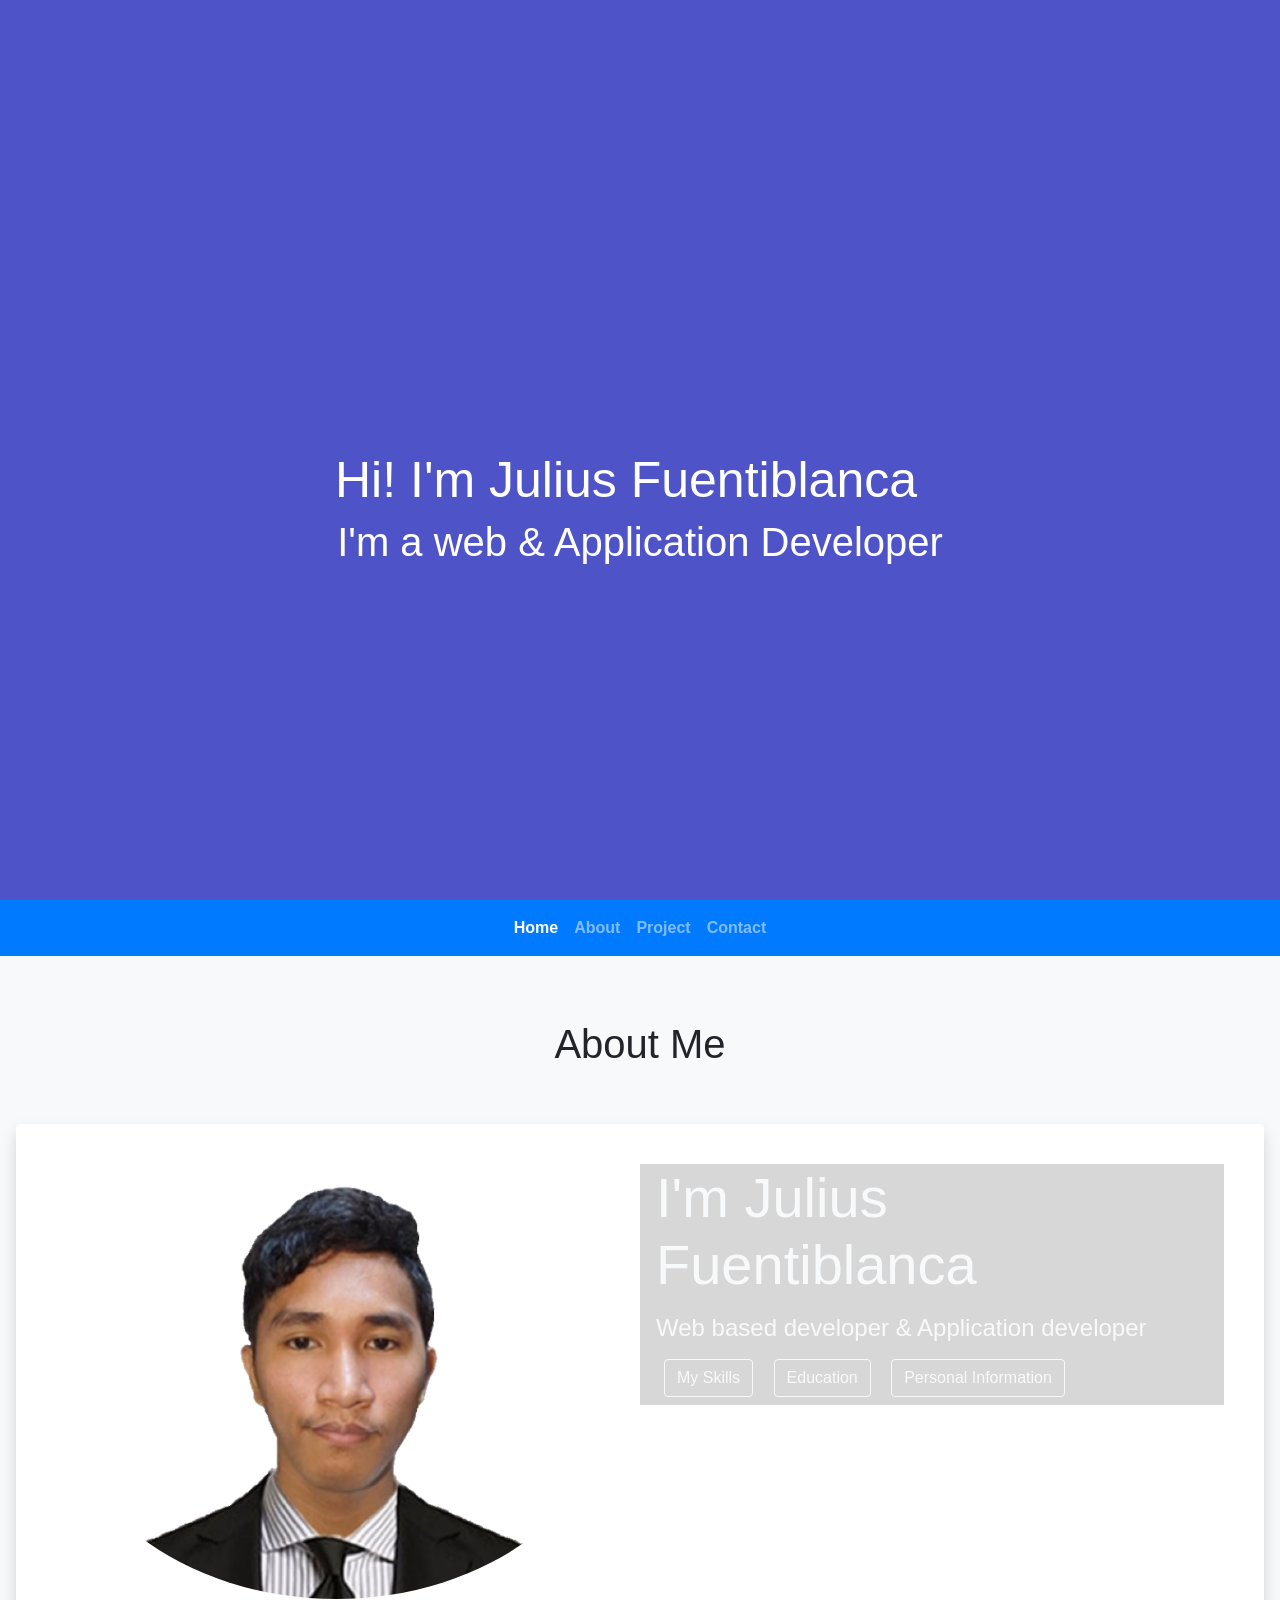
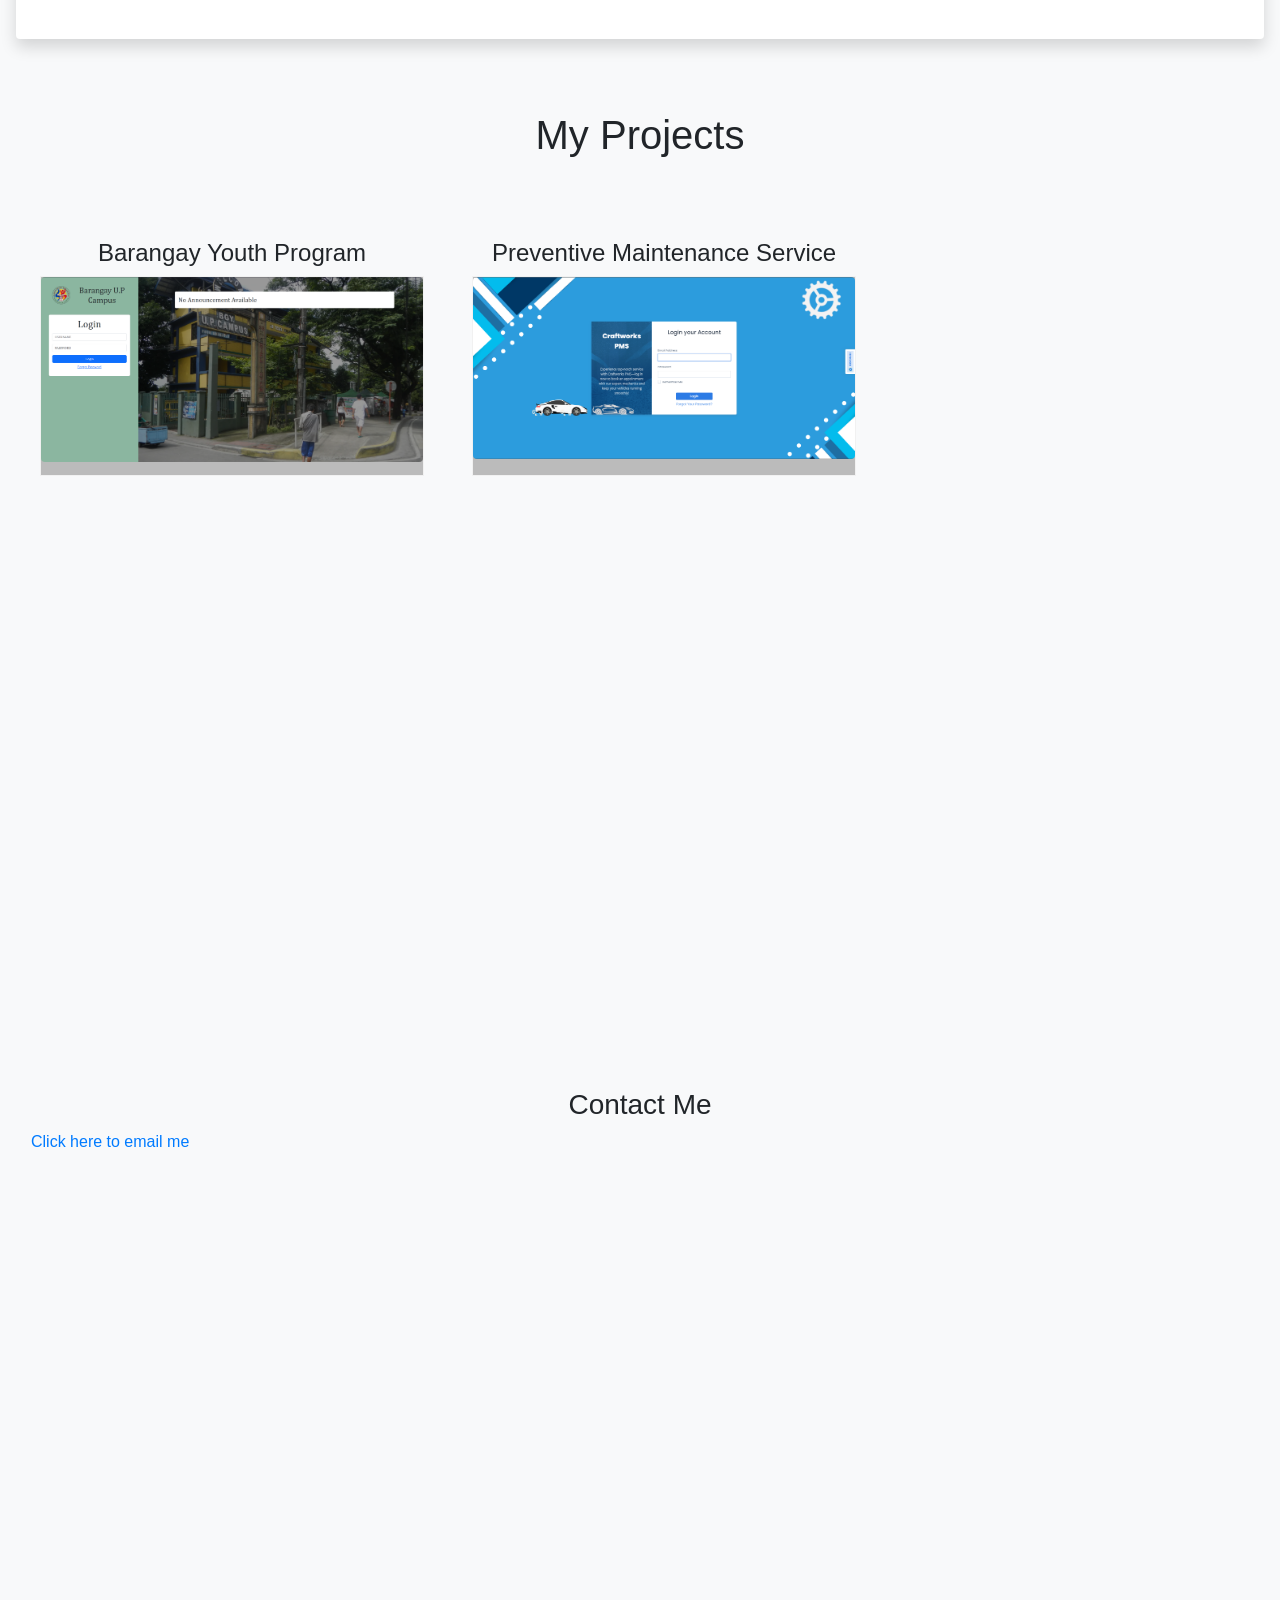
==== sampledesign.html @ 6a6af95f "Feat: Fix flip card" ====
<!DOCTYPE html>
<html lang="en">
  <head>
    <meta charset="UTF-8" />
    <meta http-equiv="X-UA-Compatible" content="IE=edge" />
    <meta name="viewport" content="width=device-width, initial-scale=1.0" />
    <title>Document</title>
    <link rel="stylesheet" href="assets/style1.css" />
    <link
      href="https://fonts.googleapis.com/css2?family=Anek+Tamil:wght@100..800&display=swap"
      rel="stylesheet"
    />
    <link rel="stylesheet" href="bootstrap/css/bootstrap.css" />
  </head>
  <body data-spy="scroll" data-target="#navbarScroll">
    <div class="context">
      <div class="container">
        <h1>Hi! I'm Julius Fuentiblanca</h1>
        <h3>I'm a web & Application Developer</h3>
      </div>
    </div>

    <div class="area" id="home">
      <ul class="circles">
        <li></li>
        <li></li>
        <li></li>
        <li></li>
        <li></li>
        <li></li>
        <li></li>
        <li></li>
        <li></li>
        <li></li>
      </ul>
    </div>
    <div class="container-fluid px-0">
      <nav
        class="navbar navbar-expand-lg navbar-dark sticky-top bg-primary bg-opacity-75 bg-gradient"
        id="navbarScroll"
      >
        <div class="container-fluid">
          <button
            class="navbar-toggler"
            type="button"
            data-toggle="collapse"
            data-target="#navbarScrollContent"
            aria-controls="navbarScrollContent"
            aria-expanded="false"
            aria-label="Toggle navigation"
          >
            <span class="navbar-toggler-icon"></span>
          </button>
          <div class="collapse navbar-collapse" id="navbarScrollContent">
            <ul class="navbar-nav my-2 mx-auto my-lg-0 navbar-nav-scroll">
              <li class="nav-item">
                <a class="nav-link font-weight-bolder" href="#home">Home</a>
              </li>
              <li class="nav-item">
                <a class="nav-link font-weight-bolder" href="#details">About</a>
              </li>
              <li class="nav-item">
                <a class="nav-link font-weight-bolder" href="#projects"
                  >Project</a
                >
              </li>
              <li class="nav-item">
                <a href="#contactme" class="nav-link font-weight-bolder"
                  >Contact</a
                >
              </li>
            </ul>
          </div>
        </div>
      </nav>

      <div
        id="details"
        class="container-fluid py-3 px-3 bg-light"
        style="height: auto"
      >
        <h1 class="text-center py-5">About Me</h1>

        <div
          class="row no-gutters bg-light position-relative my-2 shadow p-3 bg-white rounded bgInformation"
        >
          <div class="col-md-6 mb-md-0 p-md-4">
            <img
              src="assets/img/me.png"
              class="img-fluid rounded-circle"
              alt="Responsive image"
            />
          </div>
          <div class="col-md-6 position-static p-4 pl-md-0">
            <div class="text-light" id="textContainer">
              <div class="px-3">
                <p class="display-4">I'm <b>Julius Fuentiblanca</b></p>
                <p class="h4 fs-2">
                  Web based developer & Application developer
                </p>
                <p>
                  <a
                    class="btn cmdbtn btn-outline-light my-2 mx-2"
                    data-toggle="collapse"
                    href="#SkillCollapse"
                    role="button"
                    aria-expanded="false"
                    aria-controls="SkillCollapse"
                    >My Skills</a
                  >
                  <a
                    class="btn cmdbtn btn-outline-light mx-2 my-2"
                    data-toggle="collapse"
                    href="#EducationCollapse"
                    role="button"
                    aria-expanded="false"
                    aria-controls="SkillCollapse"
                    >Education</a
                  >
                  <a
                    class="btn cmdbtn btn-outline-light mx-2 my-2"
                    data-toggle="collapse"
                    href="#PersonalInformation"
                    role="button"
                    aria-expanded="false"
                    aria-controls="SkillCollapse"
                    >Personal Information</a
                  >
                </p>
              </div>
            </div>

            <div class="collapse multi-collapse" id="SkillCollapse">
              <div class="card card-body bg-light px-3">
                <div class="row g-0">
                  <div class="col-lg-12 col-md-12 col-sm-12 w-100">
                    <div class="row g-0">
                      <div class="col-lg-4 col-md-4 col-sm-12">
                        <h5>Programming Language</h5>
                        <div class="row">
                          <div class="col-sm-12 g-1">
                            <div
                              class="d-flex flex-sm-column flex-md-column flex-lg-row"
                            >
                              <ul class="px-4">
                                <li>PHP</li>
                                <li>HTML</li>
                                <li>CSS</li>
                              </ul>
                              <ul class="px-3">
                                <li>JavaScript</li>
                                <li>Visual Basic</li>
                                <li>Java</li>
                              </ul>
                            </div>
                          </div>
                        </div>
                      </div>
                      <div class="col-lg-4 col-md-4 col-sm-12">
                        <h5>Database</h5>
                        <ul class="px-4">
                          <li>MYSQL</li>
                          <li>MSSQL</li>
                        </ul>
                      </div>
                      <div class="col-lg-4 col-md-4 col-sm-12">
                        <h5>Framework</h5>
                        <div
                          class="d-flex flex-sm-column flex-md-column flex-lg-row"
                        >
                          <ul class="px-4">
                            <li>Laravel</li>
                            <li>Bootstrap</li>
                            <li>React Js</li>
                          </ul>
                          <ul class="px-3">
                            <li>Tailwind</li>
                            <li>Inertia Js</li>
                            <li>Livewire</li>
                          </ul>
                        </div>
                      </div>
                    </div>
                  </div>
                </div>
              </div>
            </div>

            <div class="collapse multi-collapse" id="EducationCollapse">
              <div class="card card-body bg-light px-3">
                <div class="row">
                  <div class="col-lg-12 col-md-12 w-100">
                    <h5>Education Background</h5>
                    <h6>Tertiary</h6>
                    <p>
                      Eulogio "Amang" Rodriguez Institute of Science and
                      Technology <br />
                      <!-- <small>2020 - 2024</small> -->
                    </p>
                    <h6>Senior High School</h6>
                    <p>
                      ABE International Business College<br />
                      <!-- <small>2018 - 2020</small> -->
                    </p>
                    <h6>Junior High School</h6>
                    <p>
                      Tondo High School<br />
                      <!-- <small>2013 - 2017</small> -->
                    </p>

                    <h6>Primary</h6>
                    <p>
                      Manuel L. Quezon Elementary School<br />
                      <!-- <small>2007 - 2013</small> -->
                    </p>
                  </div>
                </div>
              </div>
            </div>

            <div class="collapse multi-collapse" id="PersonalInformation">
              <div class="card card-body bg-light px-3">
                <div class="row">
                  <div class="col-lg-12 col-md-12 w-100">
                    <h5>Personal Information</h5>
                    <h6>Name: Julius D. Fuentiblanca</h6>
                    <h6>Contact: 09695664450</h6>
                    <h6>Email: fuentiblanca.j.bsinfotech@gmail.com</h6>
                  </div>
                </div>
              </div>
            </div>
          </div>
        </div>

        <div
          id="projects"
          class="container-fluid bg-light py-3"
          style="height: 105vh"
        >
          <div class="mx-auto text-center">
            <h1 class="py-5">My Projects</h1>
          </div>
          <div class="row g-0">
            <div class="col-lg-12 col-md-12 sm-12 w-100">
              <div class="row g-0">
                <div class="col-lg-4 col-md-4 col-sm-12 p-3 m-2">
                  <h4 class="text-center">Barangay Youth Program</h4>
                  <div class="flip-card">
                    <div class="flip-card-inner">
                      <!-- Front Side -->

                      <div class="flip-card-front">
                        <img
                          src="assets/Project/BarangayProgram.png"
                          alt=""
                          class="rounded img-fluid"
                        />
                      </div>
                      <!-- Back Side -->
                      <div class="flip-card-back">
                        <h4 class="text-center">Explanation</h4>
                        <p>
                          This is a detailed explanation of the Barangay Youth
                          Program.
                        </p>
                      </div>
                    </div>
                  </div>
                </div>
                <div class="col-lg-4 col-md-4 p-3 col-sm-12 m-2">
                  <h4 class="text-center">Preventive Maintenance Service</h4>
                  <div class="flip-card">
                    <div class="flip-card-inner">
                      <!-- Front Side -->
                      <div class="flip-card-front">
                        <img
                          src="assets/Project/PMS.png"
                          alt=""
                          class="rounded img-fluid"
                        />
                      </div>
                      <!-- Back Side -->
                      <div class="flip-card-back py-auto">
                        <div class="bg-primary bg-gradient text-white">
                          <h4 class="text-center">PMS</h4>
                          <p class="h-25 overflow-auto">
                            Lorem ipsum dolor sit amet consectetur adipisicing
                            elit. Possimus quam incidunt sunt odit facere soluta
                            a eligendi laudantium dolorum, nam at, voluptas
                            veritatis culpa! Illo dolor distinctio sapiente
                            assumenda voluptates? Lorem ipsum dolor sit amet
                            consectetur, adipisicing elit. Doloribus modi quae,
                            nihil commodi architecto accusamus, officiis,
                            nesciunt eos rerum dolorum voluptate dolore ad enim
                            esse placeat. Eum neque eius facere. Lorem ipsum
                            dolor sit amet consectetur adipisicing elit.
                            Consequatur non harum incidunt? Accusamus pariatur
                            earum quod aliquam quis non? Animi quis officiis
                            culpa velit commodi est hic ratione repellendus
                            facilis. Lorem ipsum dolor sit amet consectetur
                            adipisicing elit. Aut, placeat quia distinctio
                            voluptatibus voluptates iste ipsum? Nesciunt dolorem
                            veniam, eaque obcaecati repudiandae sunt? Ipsa
                            ducimus reprehenderit numquam maxime harum
                            obcaecati. Lorem ipsum dolor sit amet consectetur
                            adipisicing elit. Id dolorem tenetur obcaecati
                            molestiae illum ea iure nemo nostrum rem saepe unde,
                            inventore veritatis repellat sed optio, architecto
                            vitae accusamus minima?
                          </p>
                        </div>
                      </div>
                    </div>
                  </div>
                </div>
                <div class="col-lg-4 col-md-4 w-100">
                  <!-- <img src="assets/Project/BarangayProgram.png" alt="" class="rounded"> -->
                </div>
              </div>
            </div>
          </div>
        </div>
        <div
          id="contactme"
          class="container-fluid bg-light py-5"
          style="height: 105vh"
        >
          <div class="mx-auto text-center">
            <h3 class="pt-5">Contact Me</h3>
          </div>
          <div class="row g-0">
            <div class="col-lg-12 col-md-12 col-sm-12">
              <a
                href="mailto:fuentiblanca.j.bsinfotech@gmail.com"
                target="_blank"
                rel="Send Email"
                >Click here to email me</a
              >
            </div>
          </div>
        </div>
      </div>
    </div>

    <!-- Bootstrap JS, jQuery, and Popper.js -->
    <script src="bootstrap/js/jquery.js"></script>
    <script src="bootstrap/js/popper.js"></script>
    <script src="bootstrap/js/bootstrap.js"></script>

    <script>
      $(document).ready(function () {
        $('.btn[data-toggle="collapse"]').click(function () {
          var target = $(this).attr("href");
          $(".collapse").not(target).collapse("hide"); // isara ang lahat ng ibang collapsible
        });
      });

      var textContainer = document.getElementById("textContainer");

      $(document).scroll(function () {
        var scroll_pos = $(this).scrollTop();

        // Adding or removing 'text-blue' class based on scroll position
        if (scroll_pos < 730) {
          // console.log('umay');
          // console.log(window.scrollY);
          $(".cmdbtn").removeClass("btn-dark");
          $(".cmdbtn").addClass("btn-outline-light");

          textContainer.classList.remove("textdark");
          textContainer.classList.add("text-light");
          textContainer.classList.add("bgInfod");
          textContainer.classList.remove("bgInfol");
        } else {
          // console.log('awit');
          // console.log(window.scrollY);
          $(".cmdbtn").removeClass("btn-outline-light");
          $(".cmdbtn").addClass("btn-dark");
          textContainer.classList.remove("text-light");
          textContainer.classList.add("textdark");
          textContainer.classList.remove("bgInfol");
          textContainer.classList.add("bgInfol");
        }
      });

      // Log scroll position to console

      //     window.addEventListener('scroll', function() {

      //     if (window.scrollY > 100) { // Change 100 to the desired scroll position

      //     } else {
      //         textContainer.classList.remove('text-dark');
      //     }
      // });
    </script>
  </body>
</html>
---- assets/style1.css ----
@import url("https://fonts.googleapis.com/css?family=Exo:400,700");

* {
  margin: 0px;
  padding: 0px;
  scroll-behavior: smooth;
}

body {
  font-family: "Exo", sans-serif;
}

.context {
  width: 100%;
  position: absolute;
  top: 50vh;
}
.context .container {
  width: 50%;
  height: auto;
}
.context h1 {
  color: #fff;
  font-size: 50px;
}
.context h3 {
  text-justify: center;
  text-align: center;
  color: #fff;
  font-size: 40px;
}

.area {
  background: #4e54c8;
  background: -webkit-linear-gradient(to left, #8f94fb, #4e54c8);
  width: 100%;
  height: 100vh;
}

.circles {
  position: absolute;
  top: 0;
  left: 0;
  width: 100%;
  height: 100%;
  overflow: hidden;
}

.circles li {
  position: absolute;
  display: block;
  list-style: none;
  width: 20px;
  height: 20px;
  background: rgba(255, 255, 255, 0.2);
  animation: animate 25s linear infinite;
  bottom: -150px;
}

.circles li:nth-child(1) {
  left: 25%;
  width: 80px;
  height: 80px;
  animation-delay: 0s;
}

.circles li:nth-child(2) {
  left: 10%;
  width: 20px;
  height: 20px;
  animation-delay: 2s;
  animation-duration: 12s;
}

.circles li:nth-child(3) {
  left: 70%;
  width: 20px;
  height: 20px;
  animation-delay: 4s;
}

.circles li:nth-child(4) {
  left: 40%;
  width: 60px;
  height: 60px;
  animation-delay: 0s;
  animation-duration: 18s;
}

.circles li:nth-child(5) {
  left: 65%;
  width: 20px;
  height: 20px;
  animation-delay: 0s;
}

.circles li:nth-child(6) {
  left: 75%;
  width: 110px;
  height: 110px;
  animation-delay: 3s;
}

.circles li:nth-child(7) {
  left: 35%;
  width: 150px;
  height: 150px;
  animation-delay: 7s;
}

.circles li:nth-child(8) {
  left: 50%;
  width: 25px;
  height: 25px;
  animation-delay: 15s;
  animation-duration: 45s;
}

.circles li:nth-child(9) {
  left: 20%;
  width: 15px;
  height: 15px;
  animation-delay: 2s;
  animation-duration: 35s;
}

.circles li:nth-child(10) {
  left: 85%;
  width: 150px;
  height: 150px;
  animation-delay: 0s;
  animation-duration: 11s;
}

@keyframes animate {
  0% {
    transform: translateY(0) rotate(0deg);
    opacity: 1;
    border-radius: 0;
  }

  100% {
    transform: translateY(-1000px) rotate(720deg);
    opacity: 0;
    border-radius: 50%;
  }
}

.bgInformation {
  background-image: url("https://t3.ftcdn.net/jpg/05/79/48/50/360_F_579485026_Fb2LO9GgmNKkOi18LjoBVAk1wUtZG2DE.jpg");
  background-position: center;
  background-attachment: fixed;
  background-size: cover;
}

.text-light {
  color: white;
  transition: color 0.3s ease;
}
.textdark {
  color: rgb(0, 0, 0);
  font-weight: bold;
}
.bgInfod {
  background-color: rgba(0, 0, 0, 0.158);
}
.bgInfol {
  background-color: rgba(255, 255, 255, 0.199);
}

.flip-card {
  background-color: transparent;
  width: auto;
  height: 200px;
  border: 1px solid #f1f1f1;
  perspective: 1000px; /* Remove this if you don't want the 3D effect */
}

/* This container is needed to position the front and back side */
.flip-card-inner {
  position: relative;
  width: 100%;
  height: 100%;
  text-align: center;
  transition: transform 0.8s;
  transform-style: preserve-3d;
}

/* Do an horizontal flip when you move the mouse over the flip box container */
.flip-card:hover .flip-card-inner {
  transform: rotateY(180deg);
}

/* Position the front and back side */
.flip-card-front,
.flip-card-back {
  position: absolute;
  width: 100%;
  height: 100%;
  -webkit-backface-visibility: hidden; /* Safari */
  backface-visibility: hidden;
}

/* Style the front side (fallback if image is missing) */
.flip-card-front {
  background-color: #bbb;
  color: black;
}

/* Style the back side */
.flip-card-back {
  background-color: dodgerblue;
  color: white;
  overflow-y: auto;
  transform: rotateY(180deg);
}
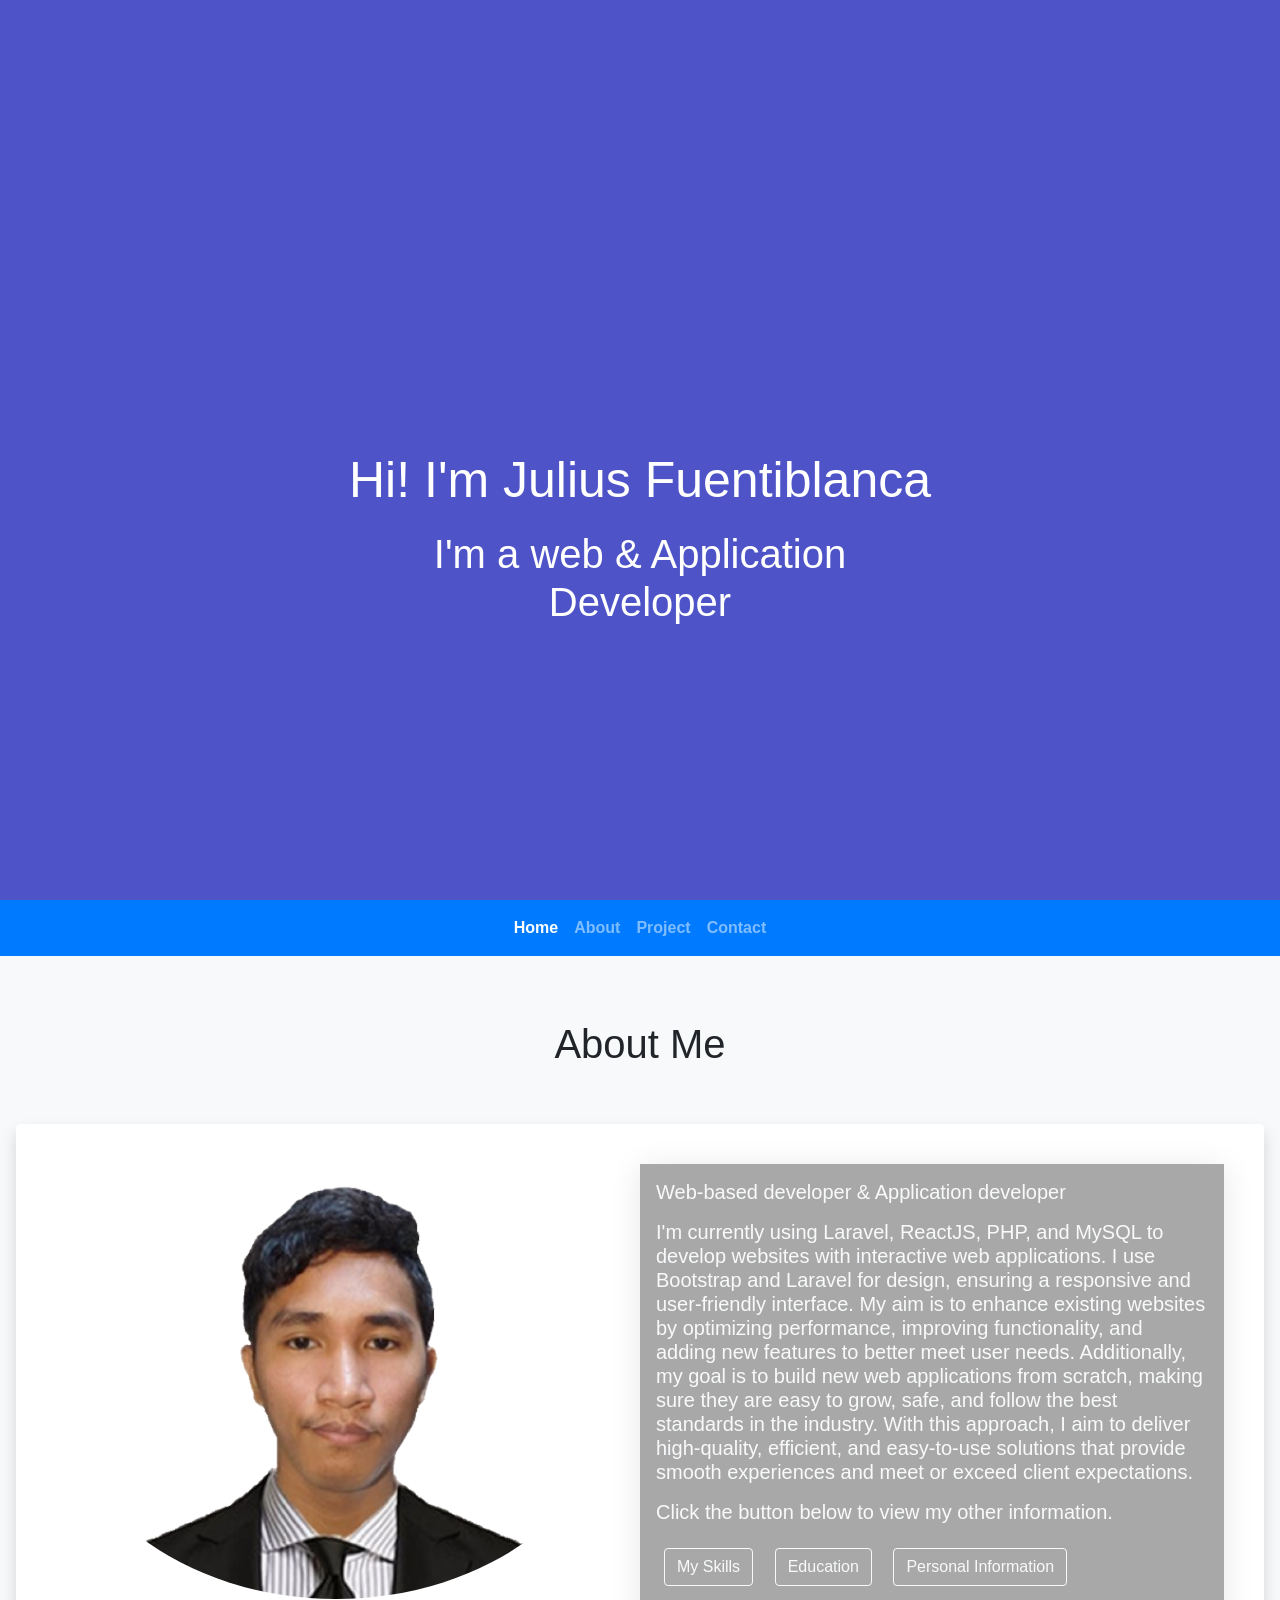
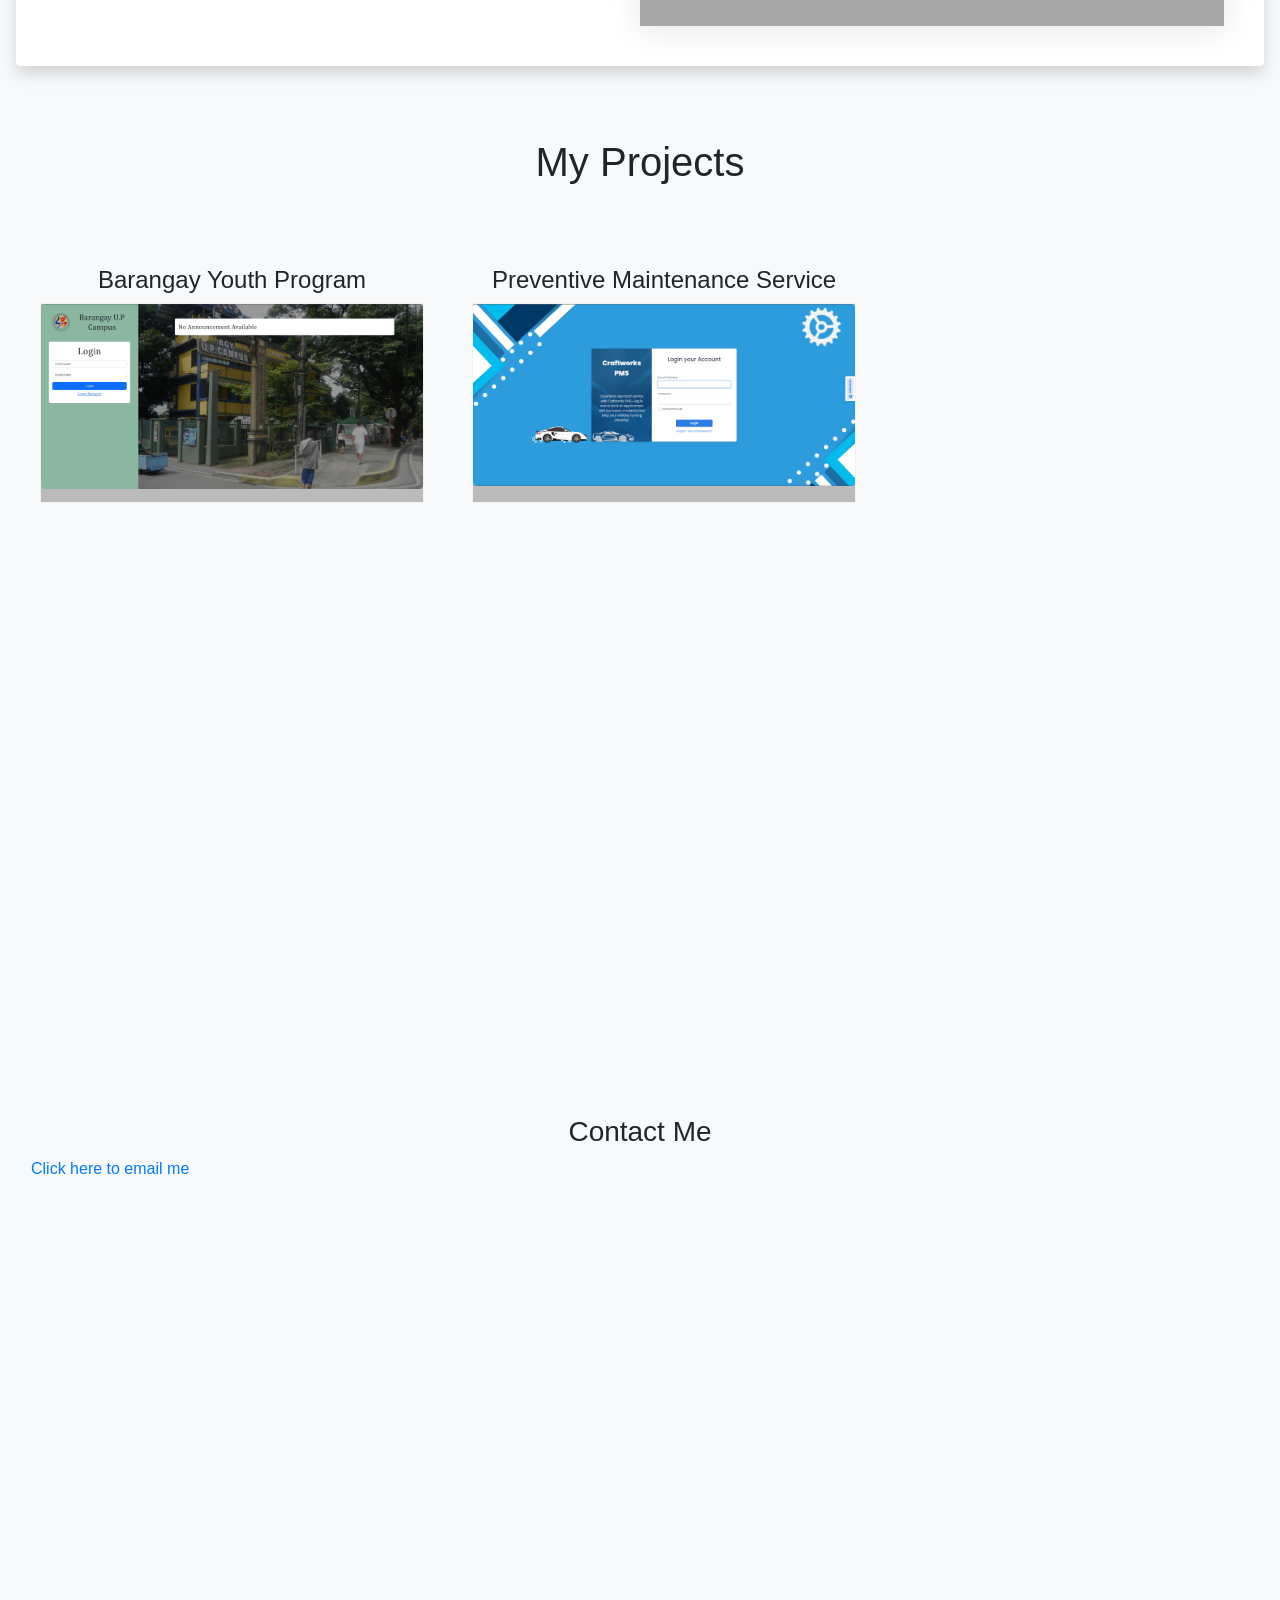
==== commit ccbc4c7b: "new Style" ====
--- a/sampledesign.html
+++ b/sampledesign.html
@@ -13,15 +13,21 @@
     <link rel="stylesheet" href="bootstrap/css/bootstrap.css" />
   </head>
   <body data-spy="scroll" data-target="#navbarScroll">
-    <div class="context">
-      <div class="container">
-        <h1>Hi! I'm Julius Fuentiblanca</h1>
-        <h3>I'm a web & Application Developer</h3>
+   
+
+    <div class="area" id="home"> 
+      <div class="context">
+      <div class="container" >
+         <!-- <div class="d-flex align-items-stretch"> -->
+          <h1 class="">Hi! I'm Julius Fuentiblanca</h1>
+          <h3>I'm a web & Application Developer</h3>
+         <!-- </div> -->
+       
       </div>
     </div>
-
-    <div class="area" id="home">
       <ul class="circles">
+        <li></li>
+        <li></li>
         <li></li>
         <li></li>
         <li></li>
@@ -93,12 +99,16 @@
           </div>
           <div class="col-md-6 position-static p-4 pl-md-0">
             <div class="text-light" id="textContainer">
-              <div class="px-3">
-                <p class="display-4">I'm <b>Julius Fuentiblanca</b></p>
-                <p class="h4 fs-2">
-                  Web based developer & Application developer
-                </p>
-                <p>
+              <div class="p-3">
+                  <!-- <p class="d-4">I'm <b>Julius Fuentiblanca</b></p> -->
+                  <h4 class="h5">
+                    Web-based developer & Application developer
+                  </p>
+                  <p class="fs-1">
+                    I'm currently using Laravel, ReactJS, PHP, and MySQL to develop websites with interactive web applications. I use Bootstrap and Laravel for design, ensuring a responsive and user-friendly interface. My aim is to enhance existing websites by optimizing performance, improving functionality, and adding new features to better meet user needs. Additionally, my goal is to build new web applications from scratch, making sure they are easy to grow, safe, and follow the best standards in the industry. With this approach, I aim to deliver high-quality, efficient, and easy-to-use solutions that provide smooth experiences and meet or exceed client expectations.
+                  </p>
+                  <p>Click the button below to view my other information.</p>
+                
                   <a
                     class="btn cmdbtn btn-outline-light my-2 mx-2"
                     data-toggle="collapse"
@@ -195,24 +205,24 @@
                     <p>
                       Eulogio "Amang" Rodriguez Institute of Science and
                       Technology <br />
-                      <!-- <small>2020 - 2024</small> -->
+                      <small>2020 - 2024</small>
                     </p>
                     <h6>Senior High School</h6>
                     <p>
                       ABE International Business College<br />
-                      <!-- <small>2018 - 2020</small> -->
+                      <small>2018 - 2020</small>
                     </p>
-                    <h6>Junior High School</h6>
+                    <!-- <h6>Junior High School</h6>
                     <p>
                       Tondo High School<br />
-                      <!-- <small>2013 - 2017</small> -->
-                    </p>
-
-                    <h6>Primary</h6>
+                      <small>2013 - 2017</small>
+                    </p> -->
+
+                    <!-- <h6>Primary</h6>
                     <p>
                       Manuel L. Quezon Elementary School<br />
-                      <!-- <small>2007 - 2013</small> -->
-                    </p>
+                      <small>2007 - 2013</small>
+                    </p> -->
                   </div>
                 </div>
               </div>
@@ -259,10 +269,12 @@
                       </div>
                       <!-- Back Side -->
                       <div class="flip-card-back">
-                        <h4 class="text-center">Explanation</h4>
-                        <p>
+                        <h4 class="text-center">Barangay Youth Program</h4>
+                        <p class="p-2">
                           This is a detailed explanation of the Barangay Youth
                           Program.
+
+                          This system manages the barangay youth program data and allows users to create accounts, enroll in programs, receive health suggestions, and access waivers. Users can join their desired programs even if their health condition is not ideally suited.
                         </p>
                       </div>
                     </div>
@@ -282,34 +294,12 @@
                       </div>
                       <!-- Back Side -->
                       <div class="flip-card-back py-auto">
-                        <div class="bg-primary bg-gradient text-white">
+                        <!-- <div class="bg-primary bg-gradient text-white"> -->
                           <h4 class="text-center">PMS</h4>
                           <p class="h-25 overflow-auto">
-                            Lorem ipsum dolor sit amet consectetur adipisicing
-                            elit. Possimus quam incidunt sunt odit facere soluta
-                            a eligendi laudantium dolorum, nam at, voluptas
-                            veritatis culpa! Illo dolor distinctio sapiente
-                            assumenda voluptates? Lorem ipsum dolor sit amet
-                            consectetur, adipisicing elit. Doloribus modi quae,
-                            nihil commodi architecto accusamus, officiis,
-                            nesciunt eos rerum dolorum voluptate dolore ad enim
-                            esse placeat. Eum neque eius facere. Lorem ipsum
-                            dolor sit amet consectetur adipisicing elit.
-                            Consequatur non harum incidunt? Accusamus pariatur
-                            earum quod aliquam quis non? Animi quis officiis
-                            culpa velit commodi est hic ratione repellendus
-                            facilis. Lorem ipsum dolor sit amet consectetur
-                            adipisicing elit. Aut, placeat quia distinctio
-                            voluptatibus voluptates iste ipsum? Nesciunt dolorem
-                            veniam, eaque obcaecati repudiandae sunt? Ipsa
-                            ducimus reprehenderit numquam maxime harum
-                            obcaecati. Lorem ipsum dolor sit amet consectetur
-                            adipisicing elit. Id dolorem tenetur obcaecati
-                            molestiae illum ea iure nemo nostrum rem saepe unde,
-                            inventore veritatis repellat sed optio, architecto
-                            vitae accusamus minima?
+                            This system manages vehicle maintenance appointments.
                           </p>
-                        </div>
+                        <!-- </div> -->
                       </div>
                     </div>
                   </div>
--- a/assets/style1.css
+++ b/assets/style1.css
@@ -14,21 +14,58 @@
   width: 100%;
   position: absolute;
   top: 50vh;
-}
+  bottom: 50vh;
+  display: flex;
+  justify-content: center;
+  align-items: center;
+  text-align: center; /* Align text center in parent */
+}
+
 .context .container {
   width: 50%;
-  height: auto;
-}
+  height: 100%;
+  padding: 0 20px; /* Optional, to add some padding */
+}
+
 .context h1 {
   color: #fff;
   font-size: 50px;
-}
+  margin-bottom: 20px; /* Optional for spacing */
+}
+
 .context h3 {
-  text-justify: center;
-  text-align: center;
   color: #fff;
   font-size: 40px;
 }
+
+@media screen and (max-width: 768px) {
+  .context .container {
+    width: 80%; /* Reduce width on smaller screens */
+  }
+
+  .context h1 {
+    font-size: 35px; /* Adjust font size for small screens */
+  }
+
+  .context h3 {
+    font-size: 30px; /* Adjust font size for small screens */
+  }
+}
+
+@media screen and (max-width: 480px) {
+  .context .container {
+    width: 90%; /* Further reduce width on very small screens */
+  }
+
+  .context h1 {
+    font-size: 25px; /* Adjust font size for very small screens */
+  }
+
+  .context h3 {
+    font-size: 22px; /* Adjust font size for very small screens */
+  }
+}
+
 
 .area {
   background: #4e54c8;
@@ -132,6 +169,22 @@
   animation-duration: 11s;
 }
 
+.circles li:nth-child(11) {
+  left: 90%;
+  width: 160px;
+  height: 150px;
+  animation-delay: 8s;
+  animation-duration: 10s;
+}
+
+.circles li:nth-child(12) {
+  right: 88%;
+  width: 160px;
+  height: 150px;
+  animation-delay: 8s;
+  animation-duration: 13s;
+}
+
 @keyframes animate {
   0% {
     transform: translateY(0) rotate(0deg);
@@ -162,10 +215,16 @@
   font-weight: bold;
 }
 .bgInfod {
-  background-color: rgba(0, 0, 0, 0.158);
+  background-color: rgba(0, 0, 0, 0.34);
+  box-shadow: 0 4px 30px rgba(0, 0, 0, 0.1);
+  backdrop-filter: blur(12px);
+  -webkit-backdrop-filter: blur(12px);
 }
 .bgInfol {
-  background-color: rgba(255, 255, 255, 0.199);
+  background-color: rgba(255, 255, 255, 0.34);
+  box-shadow: 0 4px 30px rgba(0, 0, 0, 0.1);
+  backdrop-filter: blur(12px);
+  -webkit-backdrop-filter: blur(12px);
 }
 
 .flip-card {
@@ -209,7 +268,7 @@
 
 /* Style the back side */
 .flip-card-back {
-  background-color: dodgerblue;
+  background-color: rgb(131, 186, 241);
   color: white;
   overflow-y: auto;
   transform: rotateY(180deg);
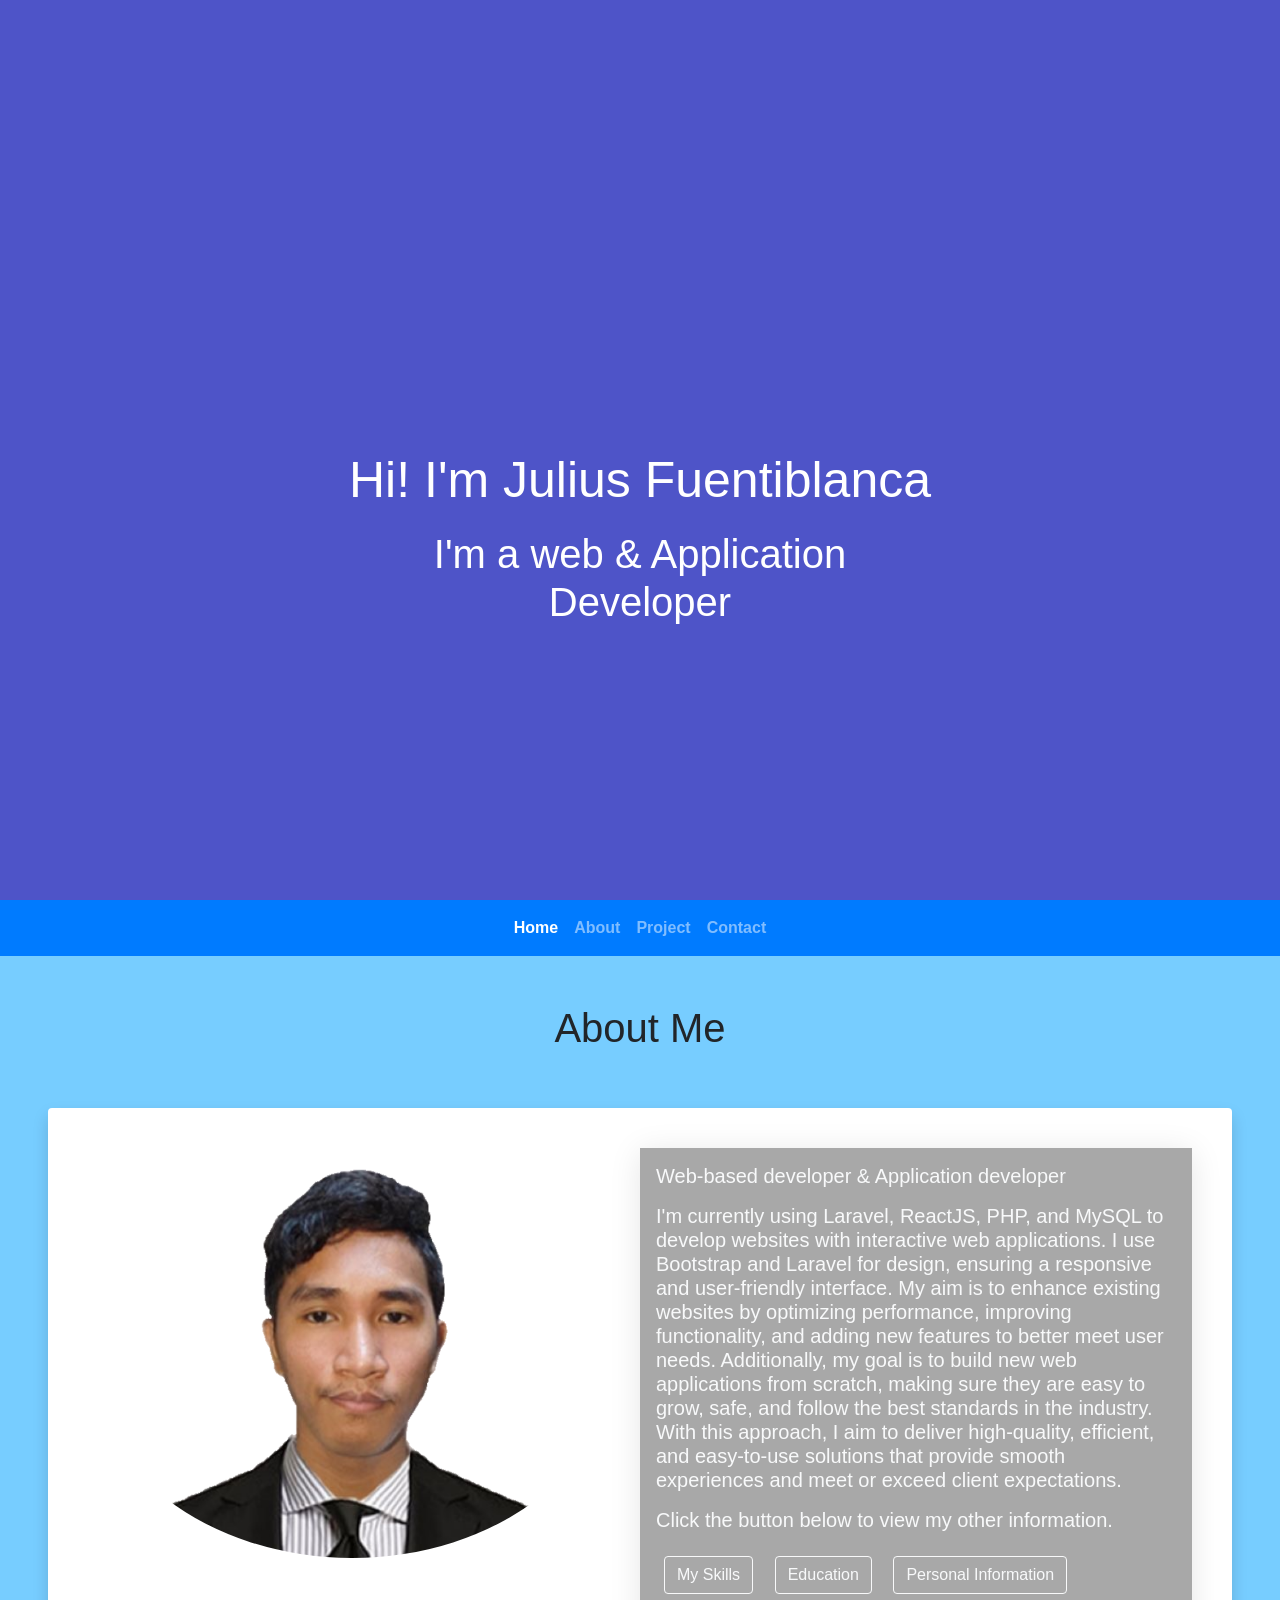
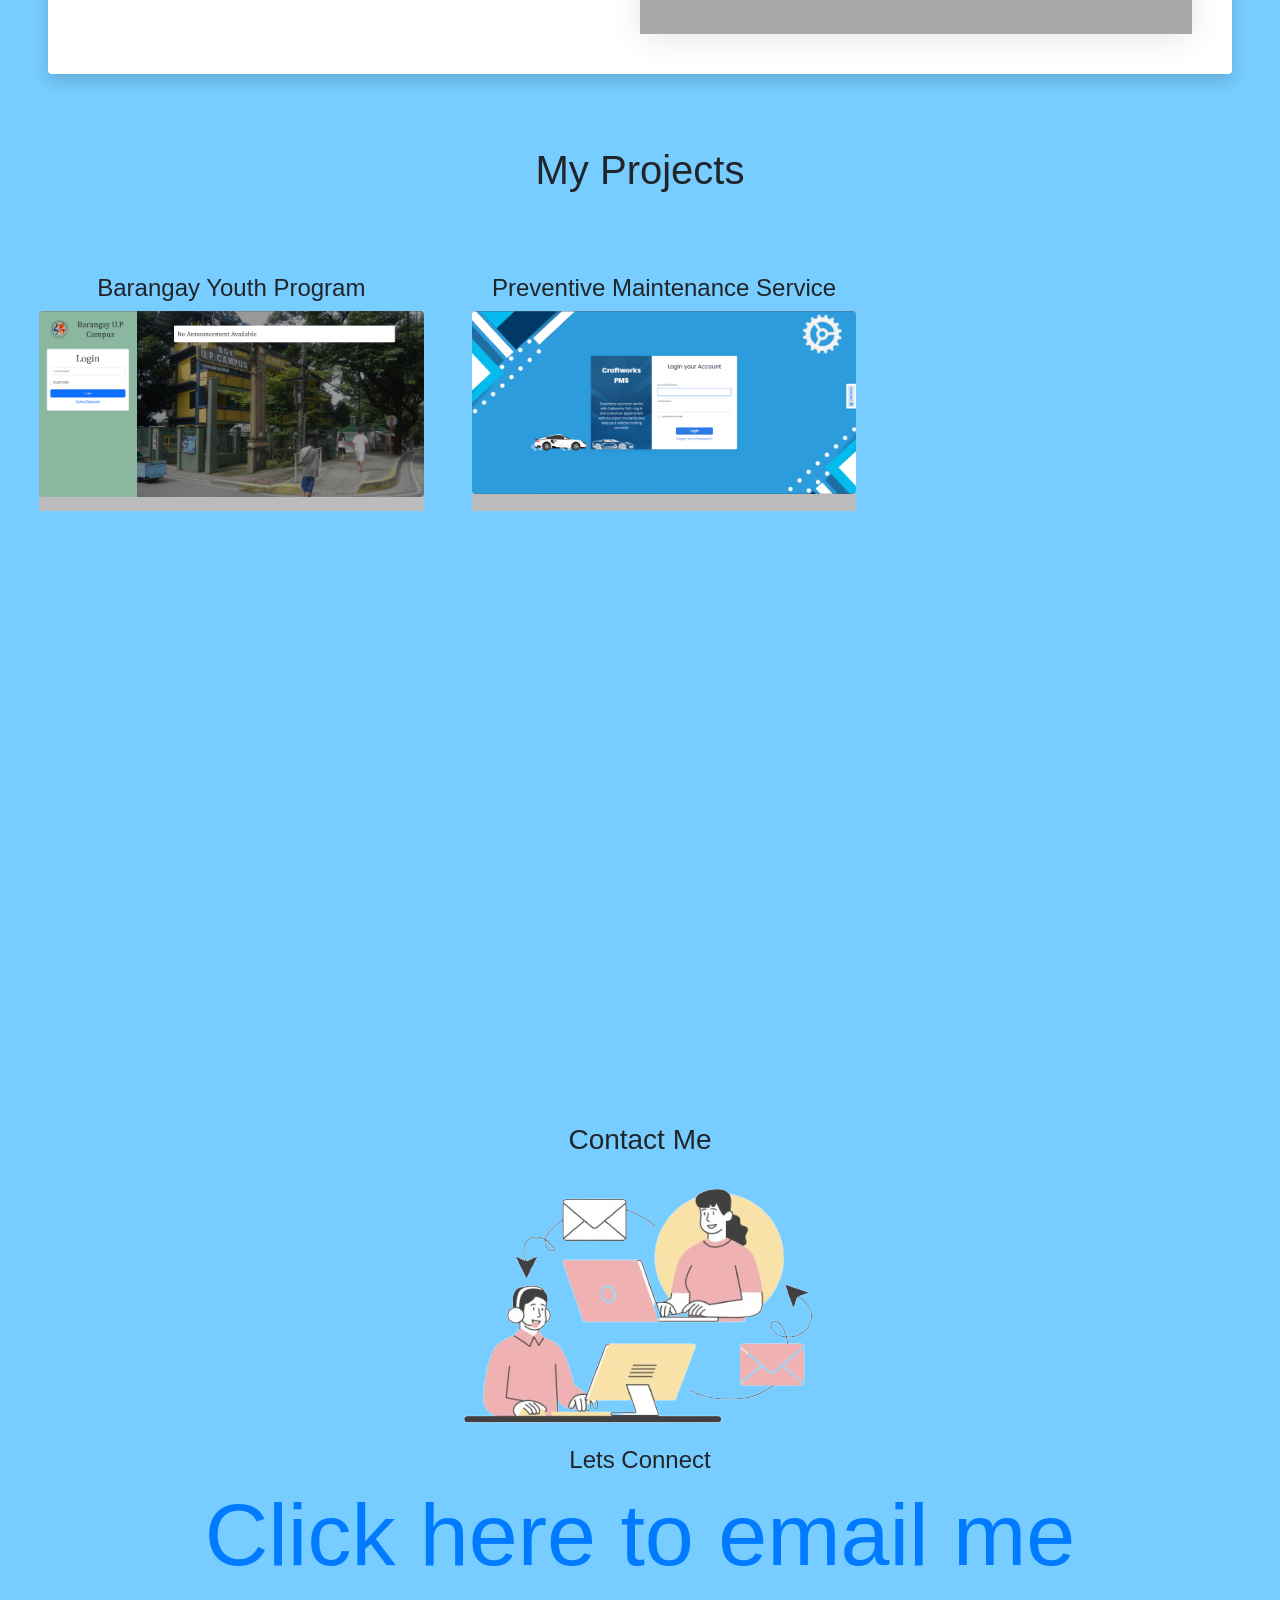
==== commit 34647aaf: "new Design" ====
--- a/sampledesign.html
+++ b/sampledesign.html
@@ -82,9 +82,10 @@
 
       <div
         id="details"
-        class="container-fluid py-3 px-3 bg-light"
-        style="height: auto"
+        class="container-fluid px-0"
+        style="height: auto; background-color: #77CDFF;"
       >
+       <div class="px-5">
         <h1 class="text-center py-5">About Me</h1>
 
         <div
@@ -243,93 +244,102 @@
           </div>
         </div>
 
+       </div>
+      <div class="container-fluid " style="background-color: #77CDFF;">
         <div
-          id="projects"
-          class="container-fluid bg-light py-3"
-          style="height: 105vh"
-        >
-          <div class="mx-auto text-center">
-            <h1 class="py-5">My Projects</h1>
-          </div>
-          <div class="row g-0">
-            <div class="col-lg-12 col-md-12 sm-12 w-100">
-              <div class="row g-0">
-                <div class="col-lg-4 col-md-4 col-sm-12 p-3 m-2">
-                  <h4 class="text-center">Barangay Youth Program</h4>
-                  <div class="flip-card">
-                    <div class="flip-card-inner">
-                      <!-- Front Side -->
-
-                      <div class="flip-card-front">
-                        <img
-                          src="assets/Project/BarangayProgram.png"
-                          alt=""
-                          class="rounded img-fluid"
-                        />
-                      </div>
-                      <!-- Back Side -->
-                      <div class="flip-card-back">
-                        <h4 class="text-center">Barangay Youth Program</h4>
-                        <p class="p-2">
-                          This is a detailed explanation of the Barangay Youth
-                          Program.
-
-                          This system manages the barangay youth program data and allows users to create accounts, enroll in programs, receive health suggestions, and access waivers. Users can join their desired programs even if their health condition is not ideally suited.
+        id="projects"
+        class="container-fluid py-3"
+        style="height: 105vh"
+      >
+        <div class="mx-auto text-center">
+          <h1 class="py-5">My Projects</h1>
+        </div>
+        <div class="row g-0">
+          <div class="col-lg-12 col-md-12 sm-12 w-100">
+            <div class="row g-0">
+              <div class="col-lg-4 col-md-4 col-sm-12 p-3 m-2">
+                <h4 class="text-center">Barangay Youth Program</h4>
+                <div class="flip-card">
+                  <div class="flip-card-inner">
+                    <!-- Front Side -->
+
+                    <div class="flip-card-front">
+                      <img
+                        src="assets/Project/BarangayProgram.png"
+                        alt=""
+                        class="rounded img-fluid"
+                      />
+                    </div>
+                    <!-- Back Side -->
+                    <div class="flip-card-back">
+                      <h4 class="text-center">Barangay Youth Program</h4>
+                      <p class="p-2">
+                        This is a detailed explanation of the Barangay Youth
+                        Program.
+
+                        This system manages the barangay youth program data and allows users to create accounts, enroll in programs, receive health suggestions, and access waivers. Users can join their desired programs even if their health condition is not ideally suited.
+                      </p>
+                    </div>
+                  </div>
+                </div>
+              </div>
+              <div class="col-lg-4 col-md-4 p-3 col-sm-12 m-2">
+                <h4 class="text-center">Preventive Maintenance Service</h4>
+                <div class="flip-card">
+                  <div class="flip-card-inner">
+                    <!-- Front Side -->
+                    <div class="flip-card-front">
+                      <img
+                        src="assets/Project/PMS.png"
+                        alt=""
+                        class="rounded img-fluid"
+                      />
+                    </div>
+                    <!-- Back Side -->
+                    <div class="flip-card-back py-auto">
+                      <!-- <div class="bg-primary bg-gradient text-white"> -->
+                        <h4 class="text-center">PMS</h4>
+                        <p class="h-25 overflow-auto">
+                          This system manages vehicle maintenance appointments.
                         </p>
-                      </div>
-                    </div>
-                  </div>
-                </div>
-                <div class="col-lg-4 col-md-4 p-3 col-sm-12 m-2">
-                  <h4 class="text-center">Preventive Maintenance Service</h4>
-                  <div class="flip-card">
-                    <div class="flip-card-inner">
-                      <!-- Front Side -->
-                      <div class="flip-card-front">
-                        <img
-                          src="assets/Project/PMS.png"
-                          alt=""
-                          class="rounded img-fluid"
-                        />
-                      </div>
-                      <!-- Back Side -->
-                      <div class="flip-card-back py-auto">
-                        <!-- <div class="bg-primary bg-gradient text-white"> -->
-                          <h4 class="text-center">PMS</h4>
-                          <p class="h-25 overflow-auto">
-                            This system manages vehicle maintenance appointments.
-                          </p>
-                        <!-- </div> -->
-                      </div>
-                    </div>
-                  </div>
-                </div>
-                <div class="col-lg-4 col-md-4 w-100">
-                  <!-- <img src="assets/Project/BarangayProgram.png" alt="" class="rounded"> -->
-                </div>
-              </div>
-            </div>
-          </div>
-        </div>
+                      <!-- </div> -->
+                    </div>
+                  </div>
+                </div>
+              </div>
+              <div class="col-lg-4 col-md-4 w-100">
+                <!-- <img src="assets/Project/BarangayProgram.png" alt="" class="rounded"> -->
+              </div>
+            </div>
+          </div>
+        </div>
+      </div>
+      </div>
+       <div class="container-fluid">
         <div
-          id="contactme"
-          class="container-fluid bg-light py-5"
-          style="height: 105vh"
-        >
-          <div class="mx-auto text-center">
-            <h3 class="pt-5">Contact Me</h3>
-          </div>
-          <div class="row g-0">
-            <div class="col-lg-12 col-md-12 col-sm-12">
+        id="contactme"
+        class="container-fluid py-5"
+        style="height: 105vh"
+      >
+        <div class="mx-auto text-center">
+          <h3 class="pt-5">Contact Me</h3>
+        </div>
+        <div class="row g-0">
+          <div class="col-lg-12 col-md-12 col-sm-12 text-center ">
+          
+            <img src="assets/img/bg-email.png" alt="" class="p-3 img-fluid rounded">
+           
+              <h4>Lets Connect</h4>
               <a
-                href="mailto:fuentiblanca.j.bsinfotech@gmail.com"
-                target="_blank"
-                rel="Send Email"
-                >Click here to email me</a
-              >
-            </div>
-          </div>
-        </div>
+              class="display-2"
+              href="mailto:fuentiblanca.j.bsinfotech@gmail.com"
+              target="_blank"
+              rel="Send Email"
+              >Click here to email me</a>
+          </div>
+        </div>
+      </div>
+       </div>
       </div>
     </div>
 
--- a/assets/style1.css
+++ b/assets/style1.css
@@ -231,7 +231,7 @@
   background-color: transparent;
   width: auto;
   height: 200px;
-  border: 1px solid #f1f1f1;
+  /* border: 1px solid #f1f1f1; */
   perspective: 1000px; /* Remove this if you don't want the 3D effect */
 }
 
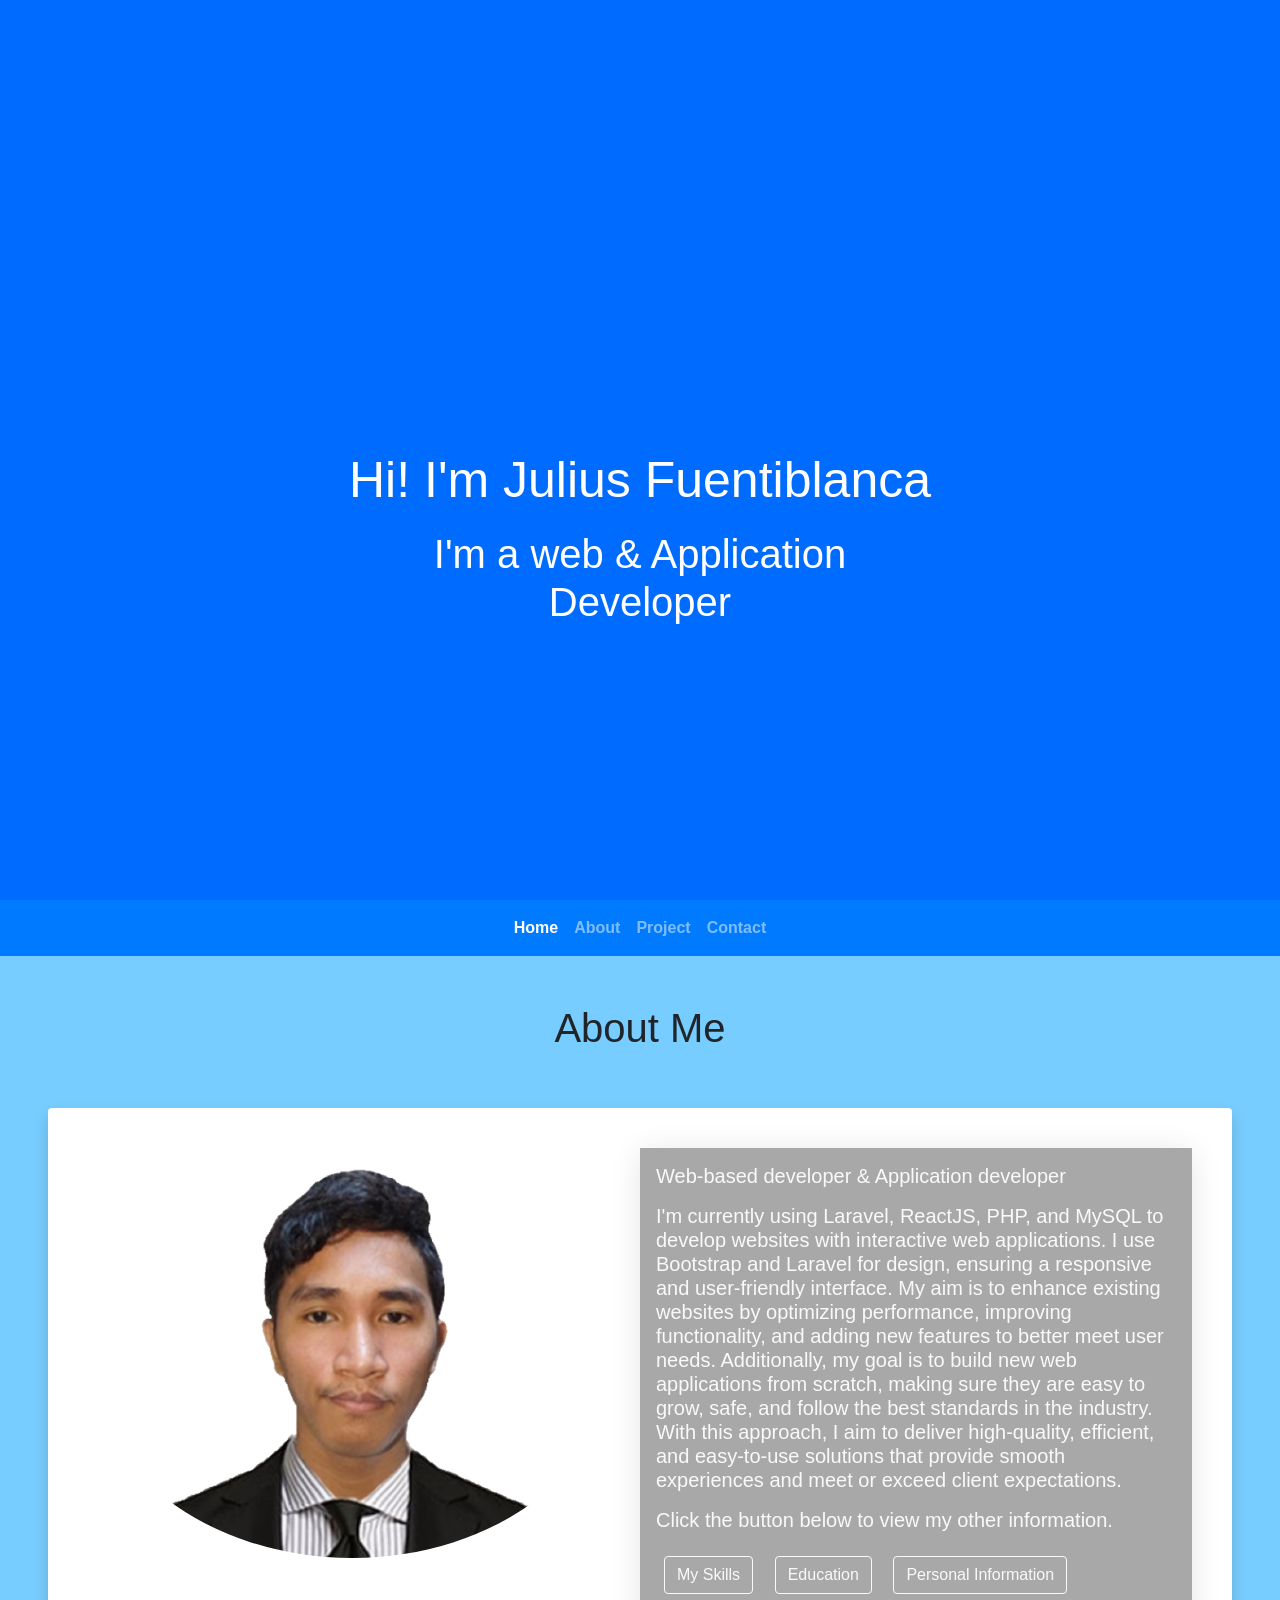
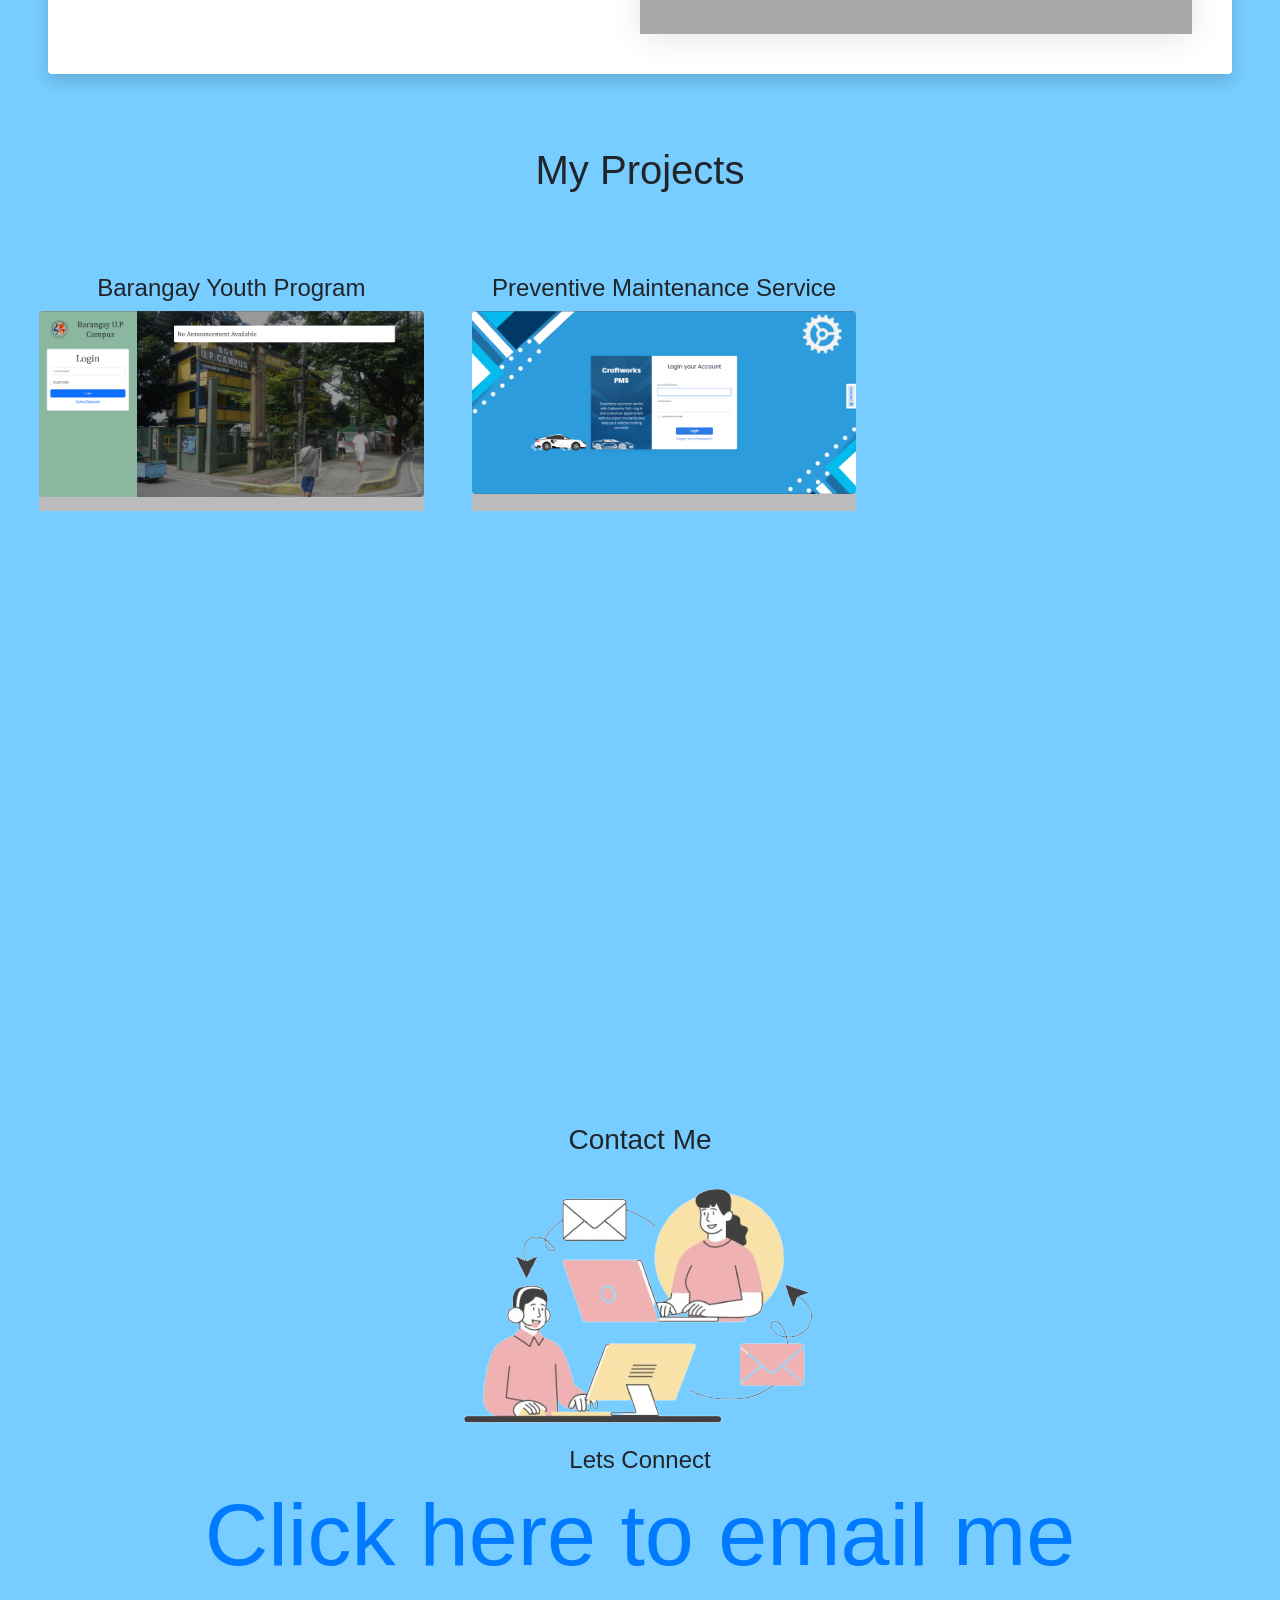
==== commit 6f73f137: "Skills" ====
--- a/sampledesign.html
+++ b/sampledesign.html
@@ -142,10 +142,21 @@
             </div>
 
             <div class="collapse multi-collapse" id="SkillCollapse">
-              <div class="card card-body bg-light px-3">
+              <div class="card card-body bg-light-subtle px-3">
                 <div class="row g-0">
                   <div class="col-lg-12 col-md-12 col-sm-12 w-100">
-                    <div class="row g-0">
+                    <h4>Programming Language</h4>
+                    <p>
+                      <img src="https://skillicons.dev/icons?i=php,javascript,java&theme=light" />
+                    </p>
+                    <h4>Database</h4>
+                    <p>  <img src="https://skillicons.dev/icons?i=mysql&theme=light" />   <img src="assets/img/msSqlLogo.png" class="rounded bg-light-subtle" height="48" width="48" alt=""/></p>
+                    <h4>Framework</h4>
+                    <img src="https://skillicons.dev/icons?i=laravel,bootstrap,react,tailwind&theme=light" />
+                    <img src="assets/img/inertiaJs.png"  class="rounded" height="48" width="48" alt="">
+                    <img src="assets/img/livewire.png"  class="rounded" height="48" width="48" alt="">
+                    </p>
+                    <!-- <div class="row g-0">
                       <div class="col-lg-4 col-md-4 col-sm-12">
                         <h5>Programming Language</h5>
                         <div class="row">
@@ -154,15 +165,17 @@
                               class="d-flex flex-sm-column flex-md-column flex-lg-row"
                             >
                               <ul class="px-4">
-                                <li>PHP</li>
-                                <li>HTML</li>
-                                <li>CSS</li>
+                                <li><div class="py-2">
+                                  <img src="https://skillicons.dev/icons?i=php&theme=light" />
+                                </div></li>
+                                <li><div class="py-2">
+                                  <img src="https://skillicons.dev/icons?i=javascript&theme=light" />
+                                </div></li>
+                                <li><div class="py-2">
+                                  <img src="https://skillicons.dev/icons?i=java&theme=light" />
+                                </div></li>
                               </ul>
-                              <ul class="px-3">
-                                <li>JavaScript</li>
-                                <li>Visual Basic</li>
-                                <li>Java</li>
-                              </ul>
+                             
                             </div>
                           </div>
                         </div>
@@ -170,8 +183,12 @@
                       <div class="col-lg-4 col-md-4 col-sm-12">
                         <h5>Database</h5>
                         <ul class="px-4">
-                          <li>MYSQL</li>
-                          <li>MSSQL</li>
+                          <li><div class="py-2">
+                            <img src="https://skillicons.dev/icons?i=mysql&theme=light" />
+                          </div></li>
+                          <li><div class="py-2">
+                            <img src="assets/img/msSqlLogo.png" class="rounded" height="48" width="48" alt="">
+                          </div></li>
                         </ul>
                       </div>
                       <div class="col-lg-4 col-md-4 col-sm-12">
@@ -180,18 +197,26 @@
                           class="d-flex flex-sm-column flex-md-column flex-lg-row"
                         >
                           <ul class="px-4">
-                            <li>Laravel</li>
-                            <li>Bootstrap</li>
-                            <li>React Js</li>
+                            <li><div class="py-2">
+                              <img src="https://skillicons.dev/icons?i=laravel&theme=light" />
+                            </div></li>
+                            <li><div class="py-2">
+                              <img src="https://skillicons.dev/icons?i=bootstrap&theme=light" />
+                            </div></li>
+                            <li><div class="py-2">
+                              <img src="https://skillicons.dev/icons?i=react&theme=light" />
+                            </div></li>
                           </ul>
                           <ul class="px-3">
-                            <li>Tailwind</li>
-                            <li>Inertia Js</li>
-                            <li>Livewire</li>
+                            <li><div class="py-2">
+                              <img src="https://skillicons.dev/icons?i=tailwind&theme=light" />
+                            </div></li>
+                            <li><div class="py-2"><img src="assets/img/inertiaJs.png"  class="rounded" height="48" width="48" alt=""></div></li>
+                            <li><div class="py-2"><img src="assets/img/livewire.png"  class="rounded" height="48" width="48" alt=""></div></li>
                           </ul>
                         </div>
                       </div>
-                    </div>
+                    </div> -->
                   </div>
                 </div>
               </div>
--- a/assets/style1.css
+++ b/assets/style1.css
@@ -68,8 +68,10 @@
 
 
 .area {
-  background: #4e54c8;
-  background: -webkit-linear-gradient(to left, #8f94fb, #4e54c8);
+  /* background: #4e54c8;
+  background: -webkit-linear-gradient(to left, #8f94fb, #4e54c8); */
+  background: #006BFF;
+  background: -webkit-linear-gradient(to left, #000000, #0d6efd);
   width: 100%;
   height: 100vh;
 }
@@ -264,6 +266,8 @@
 .flip-card-front {
   background-color: #bbb;
   color: black;
+  -webkit-backface-visibility: hidden; /* Safari */
+  backface-visibility: hidden;
 }
 
 /* Style the back side */
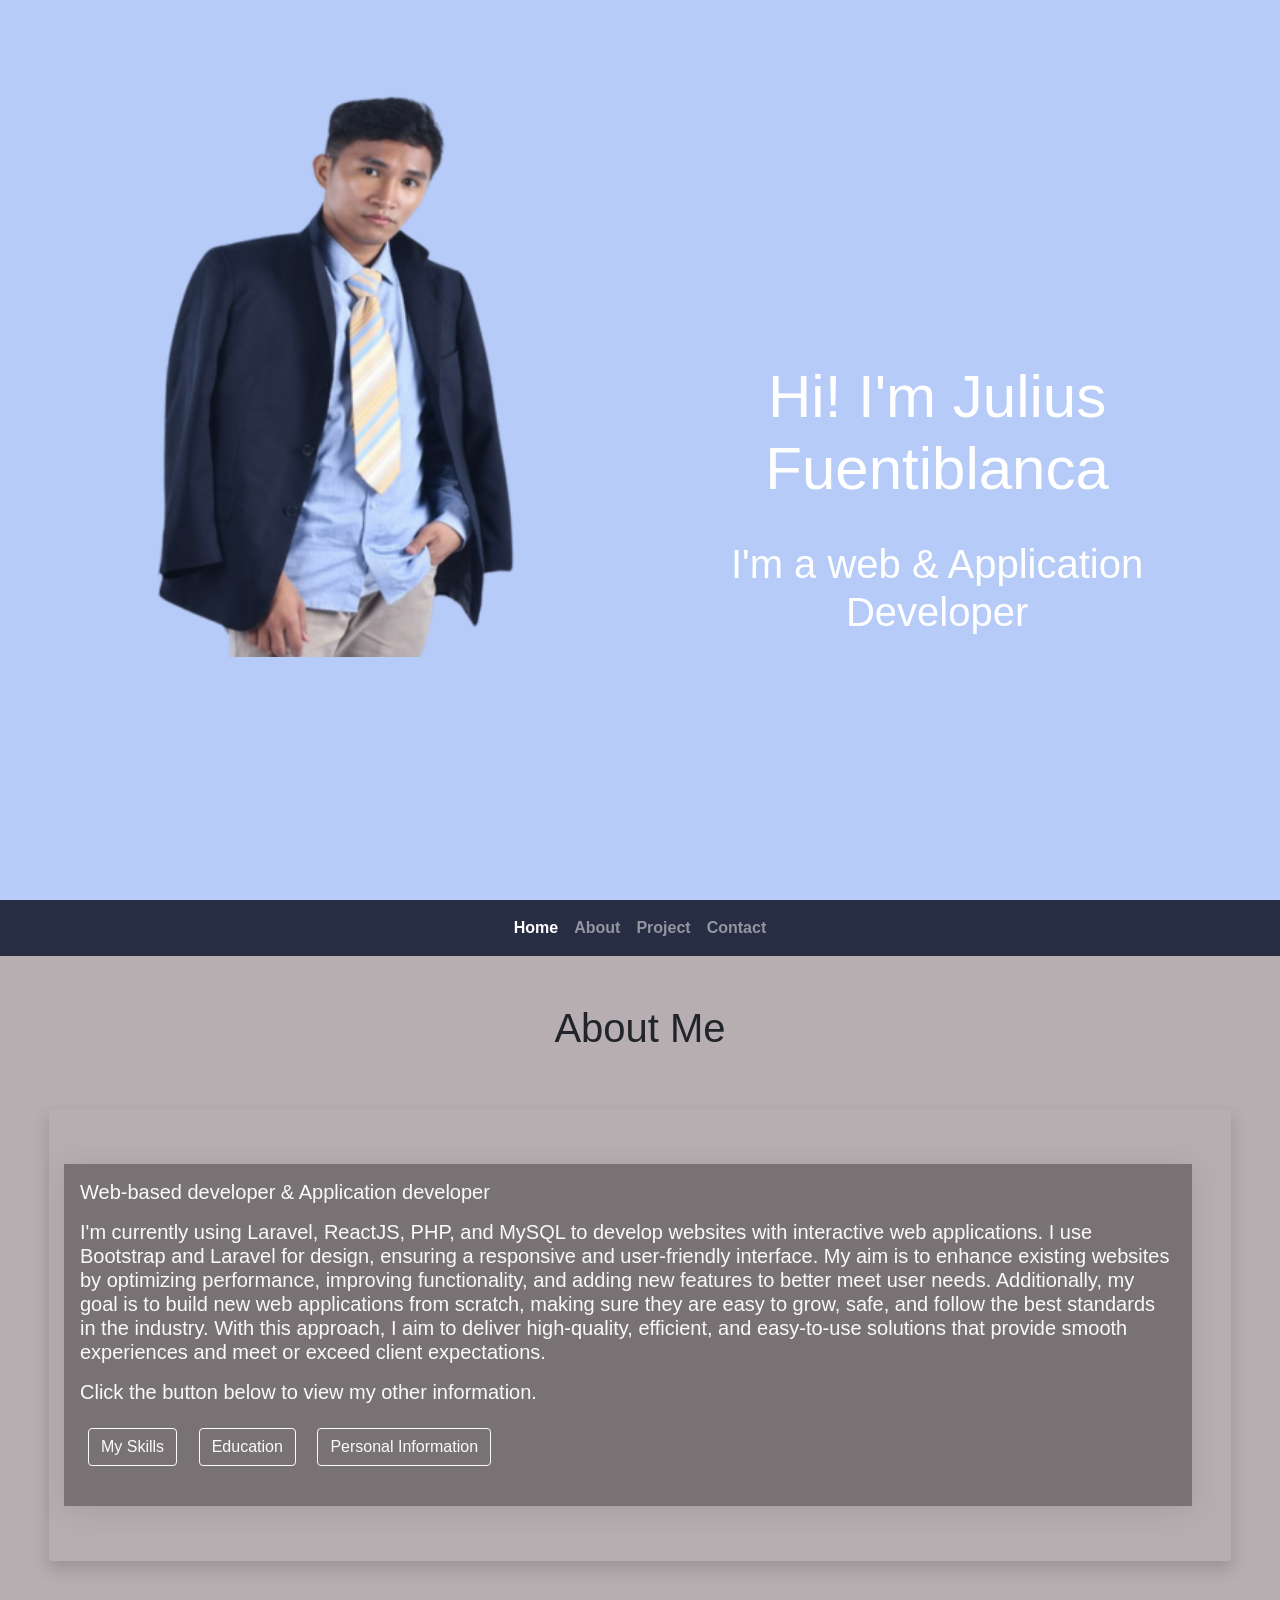
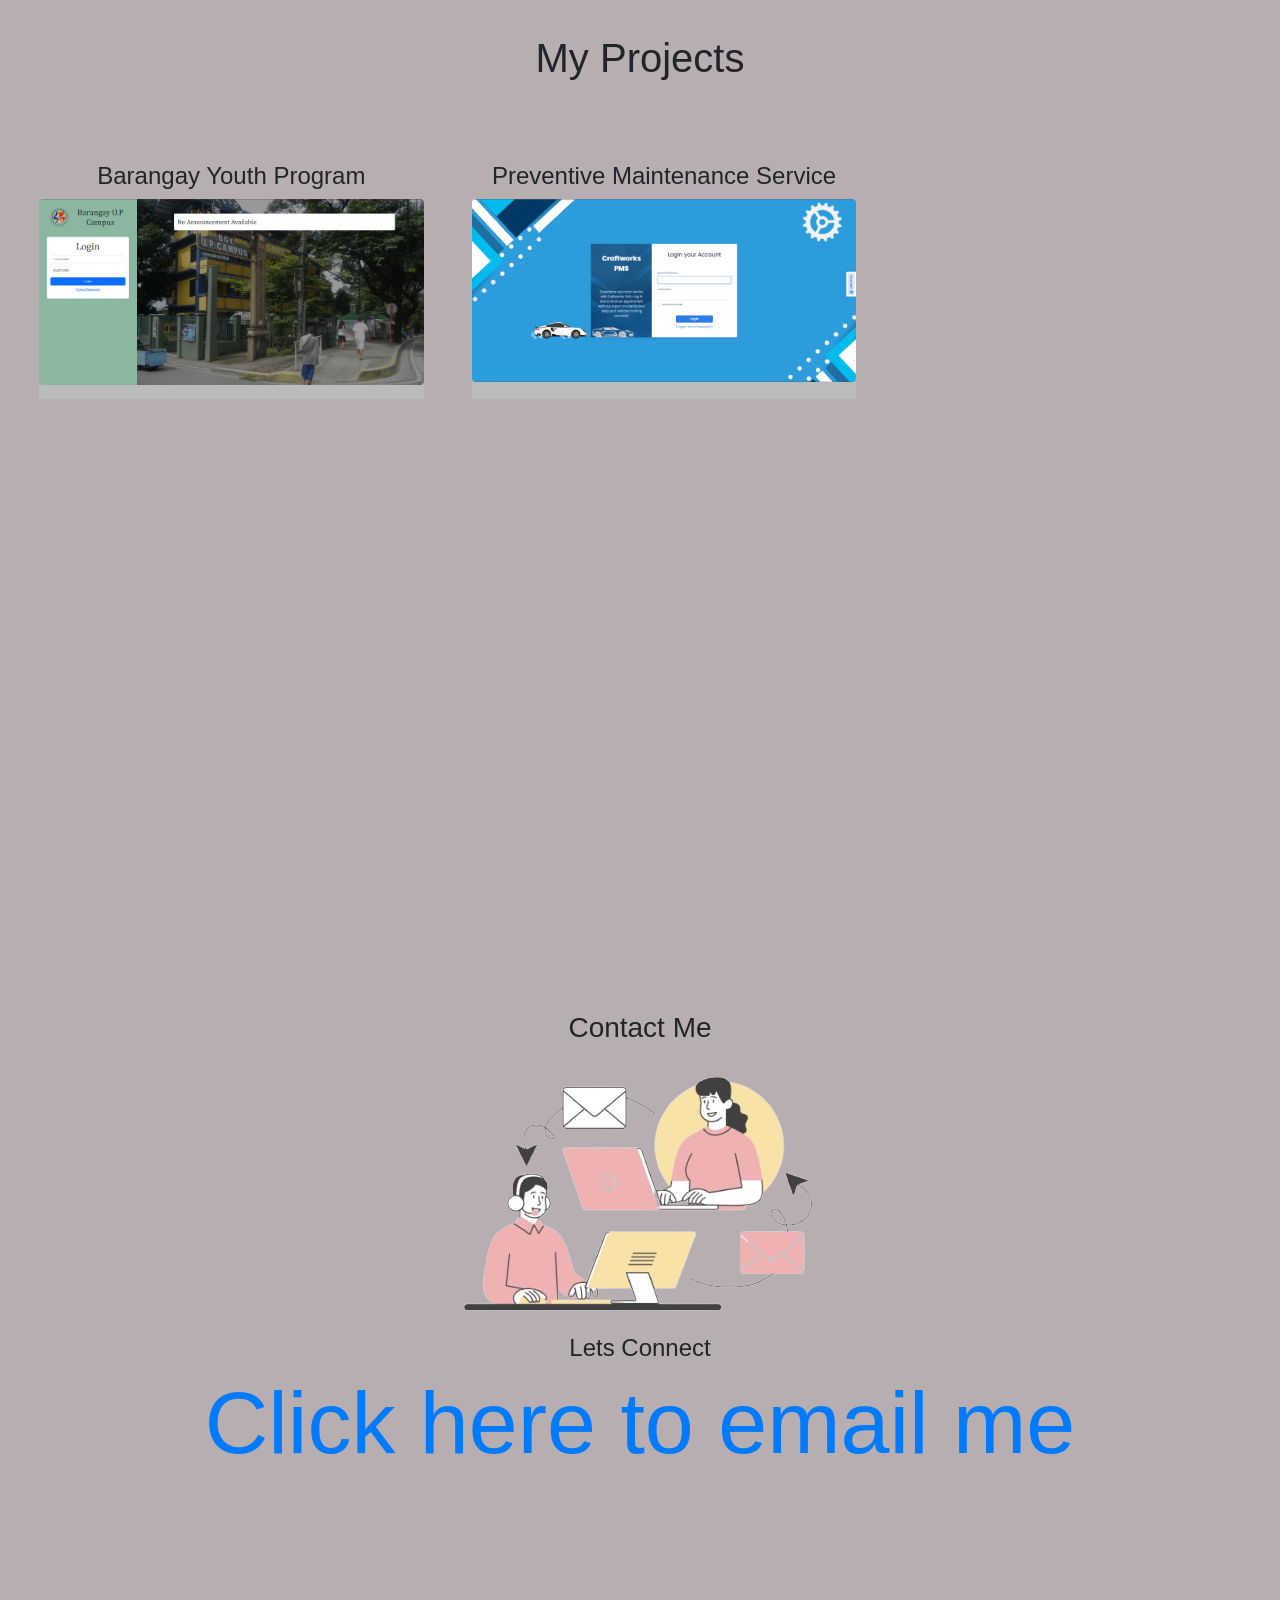
==== commit 8d501b99: "sample" ====
--- a/sampledesign.html
+++ b/sampledesign.html
@@ -13,17 +13,35 @@
     <link rel="stylesheet" href="bootstrap/css/bootstrap.css" />
   </head>
   <body data-spy="scroll" data-target="#navbarScroll">
-   
-
+  
+
+ 
     <div class="area" id="home"> 
+     
+    
       <div class="context">
-      <div class="container" >
-         <!-- <div class="d-flex align-items-stretch"> -->
-          <h1 class="">Hi! I'm Julius Fuentiblanca</h1>
-          <h3>I'm a web & Application Developer</h3>
-         <!-- </div> -->
+        <div class="container-fluid d-sm-flex justify-content-center align-items-center">
+          <div class="row">
+            <div class="col-lg-6 col-xl-6">
+              <div class="py-sm-5 py-md-5 py-0-lg">
+                <!-- <div class="m-5"> -->
+                  <img src="assets/img/me.png" width="100%" alt="">
+                <!-- </div> -->
+              </div>
+           
+            </div>
+            <div class="col-lg-6 col-sm-12 text-center text-light d-lg-flex  justify-content-center align-items-center" style="height: 100vh;">
+              <div>
+                <h1 class="">Hi! I'm Julius Fuentiblanca</h1>
+                <h3>I'm a web & Application Developer</h3>
+              </div>
+            </div>
+            
+          </div>
+        </div>
+      </div>
        
-      </div>
+      <!-- </div> -->
     </div>
       <ul class="circles">
         <li></li>
@@ -42,7 +60,7 @@
     </div>
     <div class="container-fluid px-0">
       <nav
-        class="navbar navbar-expand-lg navbar-dark sticky-top bg-primary bg-opacity-75 bg-gradient"
+        class="navbar navbar-expand-lg navbar-dark sticky-top" style="background-color: #272d43;"
         id="navbarScroll"
       >
         <div class="container-fluid">
@@ -83,7 +101,7 @@
       <div
         id="details"
         class="container-fluid px-0"
-        style="height: auto; background-color: #77CDFF;"
+        style="height: auto; background-color: #b7aeb1;"
       >
        <div class="px-5">
         <h1 class="text-center py-5">About Me</h1>
@@ -91,14 +109,8 @@
         <div
           class="row no-gutters bg-light position-relative my-2 shadow p-3 bg-white rounded bgInformation"
         >
-          <div class="col-md-6 mb-md-0 p-md-4">
-            <img
-              src="assets/img/me.png"
-              class="img-fluid rounded-circle"
-              alt="Responsive image"
-            />
-          </div>
-          <div class="col-md-6 position-static p-4 pl-md-0">
+     
+          <div class="col-md-12 position-static my-3 p-4 pl-md-0">
             <div class="text-light" id="textContainer">
               <div class="p-3">
                   <!-- <p class="d-4">I'm <b>Julius Fuentiblanca</b></p> -->
@@ -141,7 +153,7 @@
               </div>
             </div>
 
-            <div class="collapse multi-collapse" id="SkillCollapse">
+            <div class="collapse multi-collapse my-3" id="SkillCollapse">
               <div class="card card-body bg-light-subtle px-3">
                 <div class="row g-0">
                   <div class="col-lg-12 col-md-12 col-sm-12 w-100">
@@ -222,7 +234,7 @@
               </div>
             </div>
 
-            <div class="collapse multi-collapse" id="EducationCollapse">
+            <div class="collapse multi-collapse my-3" id="EducationCollapse">
               <div class="card card-body bg-light px-3">
                 <div class="row">
                   <div class="col-lg-12 col-md-12 w-100">
@@ -254,7 +266,7 @@
               </div>
             </div>
 
-            <div class="collapse multi-collapse" id="PersonalInformation">
+            <div class="collapse multi-collapse my-3" id="PersonalInformation">
               <div class="card card-body bg-light px-3">
                 <div class="row">
                   <div class="col-lg-12 col-md-12 w-100">
@@ -270,7 +282,7 @@
         </div>
 
        </div>
-      <div class="container-fluid " style="background-color: #77CDFF;">
+      <div class="container-fluid " style="background-color: #b7aeb1;">
         <div
         id="projects"
         class="container-fluid py-3"
--- a/assets/style1.css
+++ b/assets/style1.css
@@ -13,24 +13,28 @@
 .context {
   width: 100%;
   position: absolute;
-  top: 50vh;
+  left: 0;
+  top: 5vh;
   bottom: 50vh;
-  display: flex;
-  justify-content: center;
+  /* display: flex; */
+  /* justify-content: center;
   align-items: center;
-  text-align: center; /* Align text center in parent */
+  text-align: center;  */
 }
 
 .context .container {
   width: 50%;
-  height: 100%;
+  height: auto;
   padding: 0 20px; /* Optional, to add some padding */
 }
 
 .context h1 {
   color: #fff;
-  font-size: 50px;
-  margin-bottom: 20px; /* Optional for spacing */
+  font-size: 60px;
+  padding: 15px;
+  font-family: "Franklin Gothic Medium", "Arial Narrow", Arial, sans-serif;
+  font-weight: 100000;
+  margin-bottom: 20px;
 }
 
 .context h3 {
@@ -50,6 +54,10 @@
   .context h3 {
     font-size: 30px; /* Adjust font size for small screens */
   }
+
+  /* .context img {
+    width: 80%;
+  } */
 }
 
 @media screen and (max-width: 480px) {
@@ -66,11 +74,10 @@
   }
 }
 
-
 .area {
   /* background: #4e54c8;
   background: -webkit-linear-gradient(to left, #8f94fb, #4e54c8); */
-  background: #006BFF;
+  background: #b6cbf8;
   background: -webkit-linear-gradient(to left, #000000, #0d6efd);
   width: 100%;
   height: 100vh;
@@ -202,7 +209,7 @@
 }
 
 .bgInformation {
-  background-image: url("https://t3.ftcdn.net/jpg/05/79/48/50/360_F_579485026_Fb2LO9GgmNKkOi18LjoBVAk1wUtZG2DE.jpg");
+  background-image: url("img/backgroundCard.jpg");
   background-position: center;
   background-attachment: fixed;
   background-size: cover;
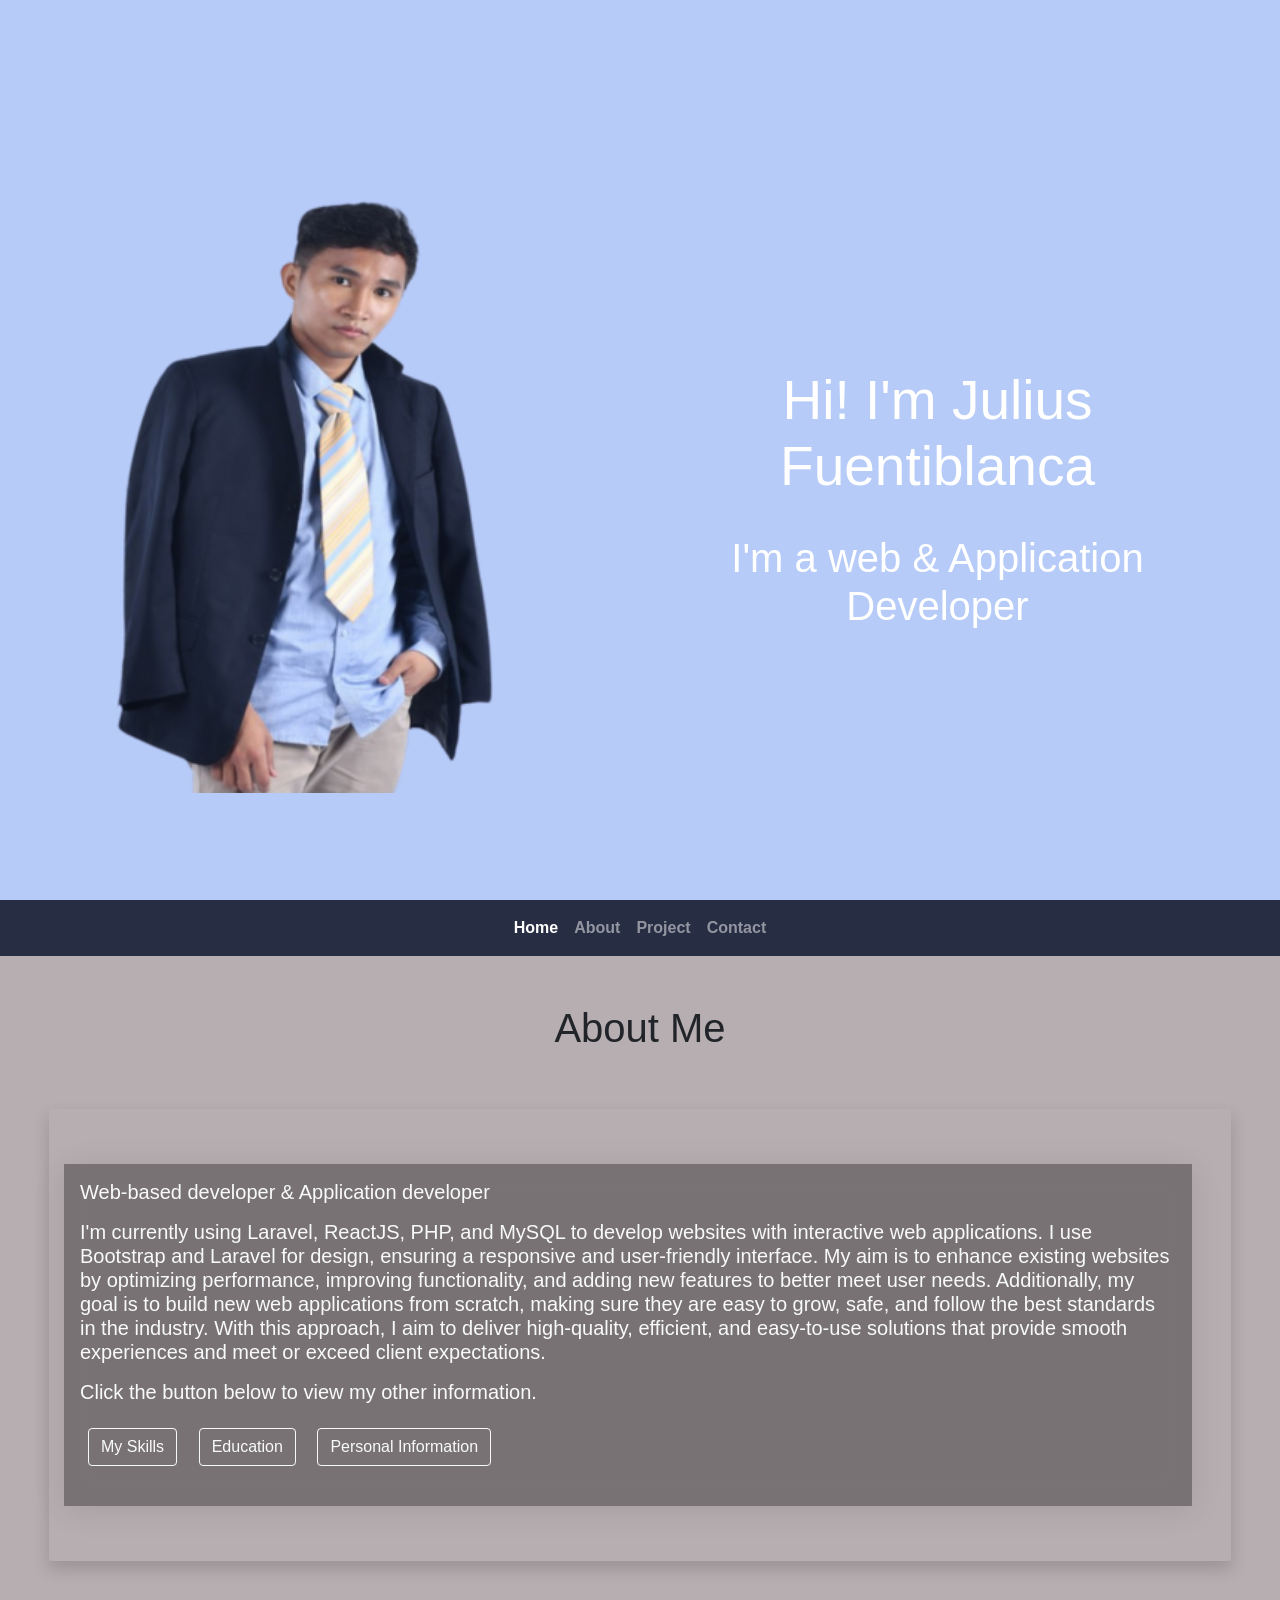
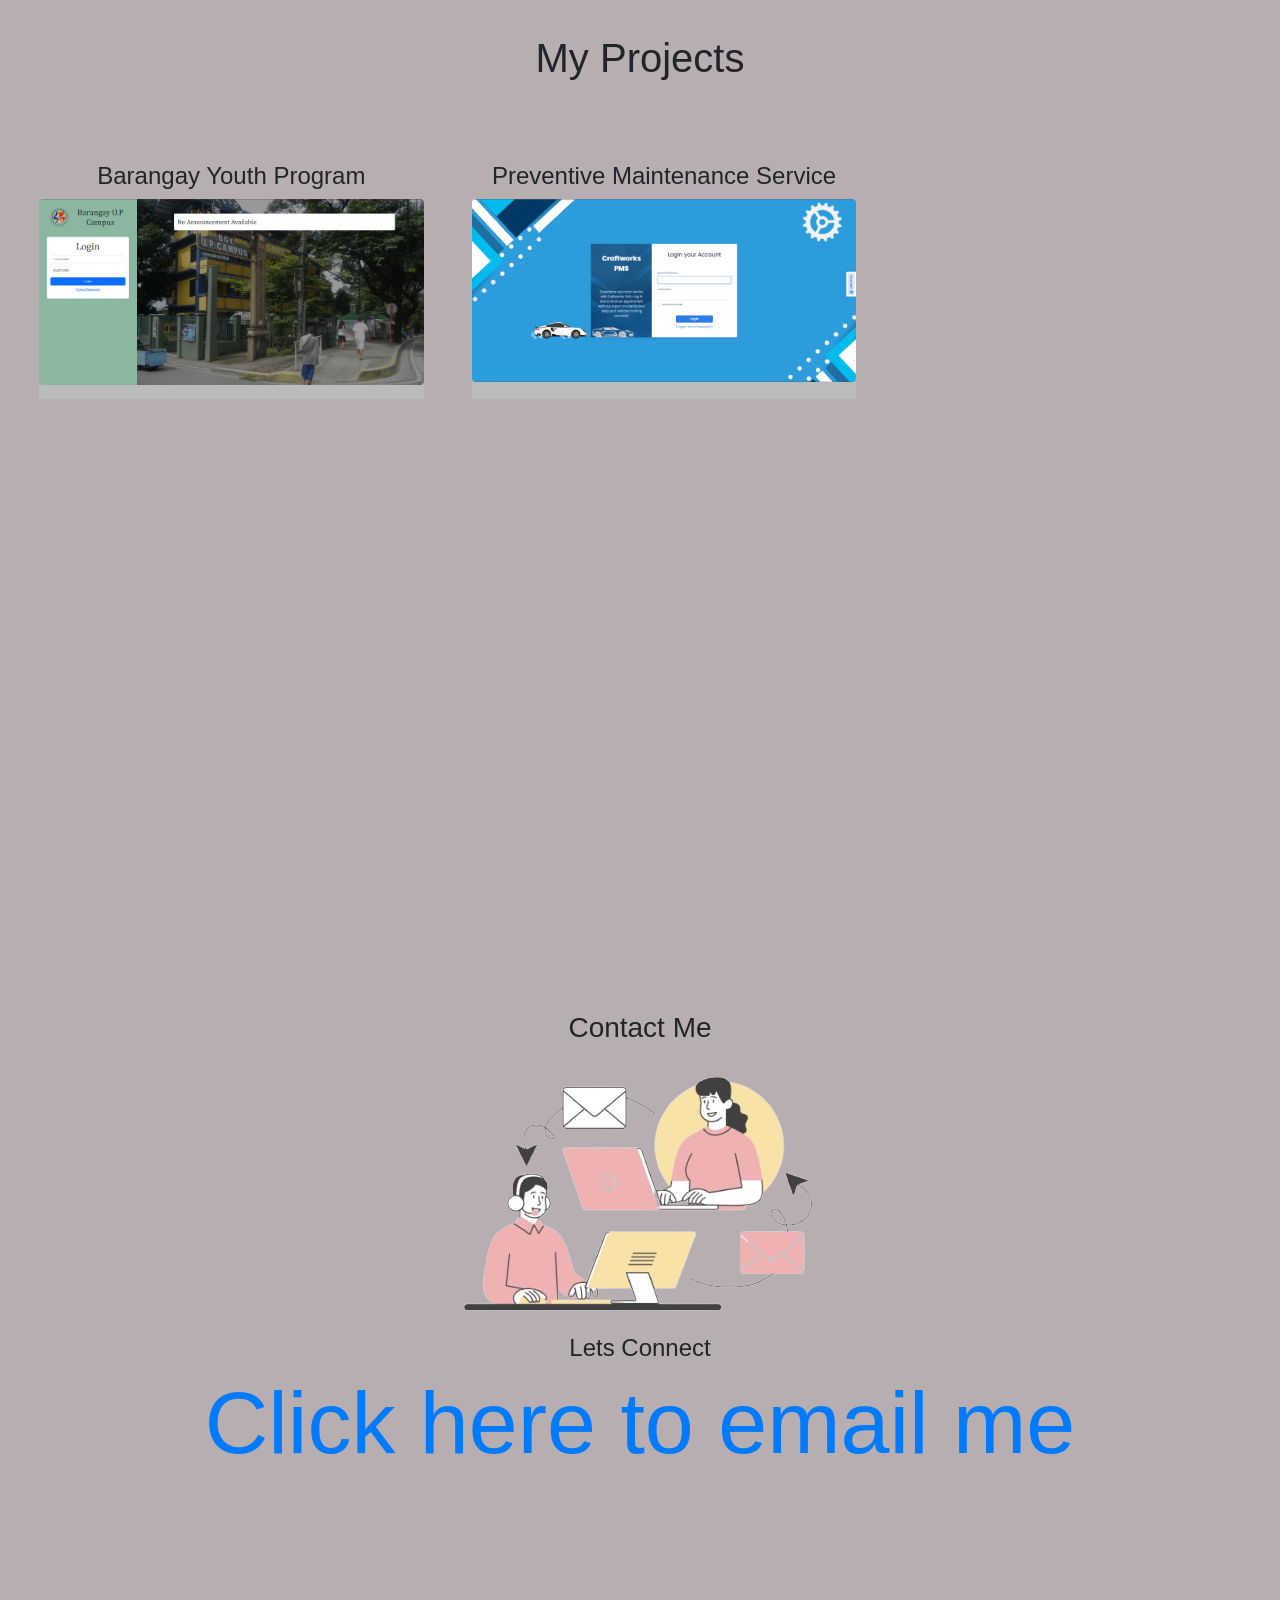
==== commit f8d84396: "new Design" ====
--- a/sampledesign.html
+++ b/sampledesign.html
@@ -20,13 +20,28 @@
      
     
       <div class="context">
-        <div class="container-fluid d-sm-flex justify-content-center align-items-center">
+        <div class="container-fluid">
+          <div class="row" style="width: 100%; height: auto;">
+            <!-- Left Column -->
+            <div class="col-lg-6 col-xl-6 d-flex justify-content-center align-items-center">
+              <img src="assets/img/me.png" alt="Profile Picture" class="img-fluid" style="max-height: 100%; max-width: 100%;">
+            </div>
+            <!-- Right Column -->
+            <div class="col-lg-6 col-sm-12 text-center text-light d-flex justify-content-center align-items-center">
+              <div>
+                <h1>Hi! I'm Julius Fuentiblanca</h1>
+                <h3>I'm a web & Application Developer</h3>
+              </div>
+            </div>
+          </div>
+        </div>
+        
+        </div>
+        <!-- <div class="container-fluid">
           <div class="row">
             <div class="col-lg-6 col-xl-6">
               <div class="py-sm-5 py-md-5 py-0-lg">
-                <!-- <div class="m-5"> -->
-                  <img src="assets/img/me.png" width="100%" alt="">
-                <!-- </div> -->
+                  <img src="assets/img/me.png" alt="">
               </div>
            
             </div>
@@ -38,8 +53,8 @@
             </div>
             
           </div>
-        </div>
-      </div>
+        </div> -->
+      <!-- </div> -->
        
       <!-- </div> -->
     </div>
--- a/assets/style1.css
+++ b/assets/style1.css
@@ -16,21 +16,21 @@
   left: 0;
   top: 5vh;
   bottom: 50vh;
-  /* display: flex; */
-  /* justify-content: center;
+  height: 100%;
+  /* background-color: rebeccapurple; */
+  display: flex;
+  justify-content: center;
   align-items: center;
-  text-align: center;  */
-}
-
-.context .container {
-  width: 50%;
-  height: auto;
-  padding: 0 20px; /* Optional, to add some padding */
+  text-align: center;
+}
+
+.context img {
+  width: 100%;
 }
 
 .context h1 {
   color: #fff;
-  font-size: 60px;
+  font-size: 55px;
   padding: 15px;
   font-family: "Franklin Gothic Medium", "Arial Narrow", Arial, sans-serif;
   font-weight: 100000;
@@ -44,7 +44,7 @@
 
 @media screen and (max-width: 768px) {
   .context .container {
-    width: 80%; /* Reduce width on smaller screens */
+    width: 100%; /* Reduce width on smaller screens */
   }
 
   .context h1 {
@@ -55,14 +55,25 @@
     font-size: 30px; /* Adjust font size for small screens */
   }
 
-  /* .context img {
-    width: 80%;
-  } */
+  .context img {
+    width: 70%;
+    height: 100%;
+  }
+
+  .flip-card-front img {
+    width: 100%;
+    height: 100%;
+  }
 }
 
 @media screen and (max-width: 480px) {
+  .col-lg-6 {
+    padding-left: 5px; /* Adjust the spacing inside the columns */
+    padding-right: 5px;
+    height: max-content; /* Ensure the column height adjusts to its content */
+  }
   .context .container {
-    width: 90%; /* Further reduce width on very small screens */
+    width: 50%; /* Further reduce width on very small screens */
   }
 
   .context h1 {
@@ -71,6 +82,15 @@
 
   .context h3 {
     font-size: 22px; /* Adjust font size for very small screens */
+  }
+
+  .context img {
+    width: 100%;
+    height: 100%;
+  }
+  .flip-card-front img {
+    width: 100%;
+    height: 100%;
   }
 }
 
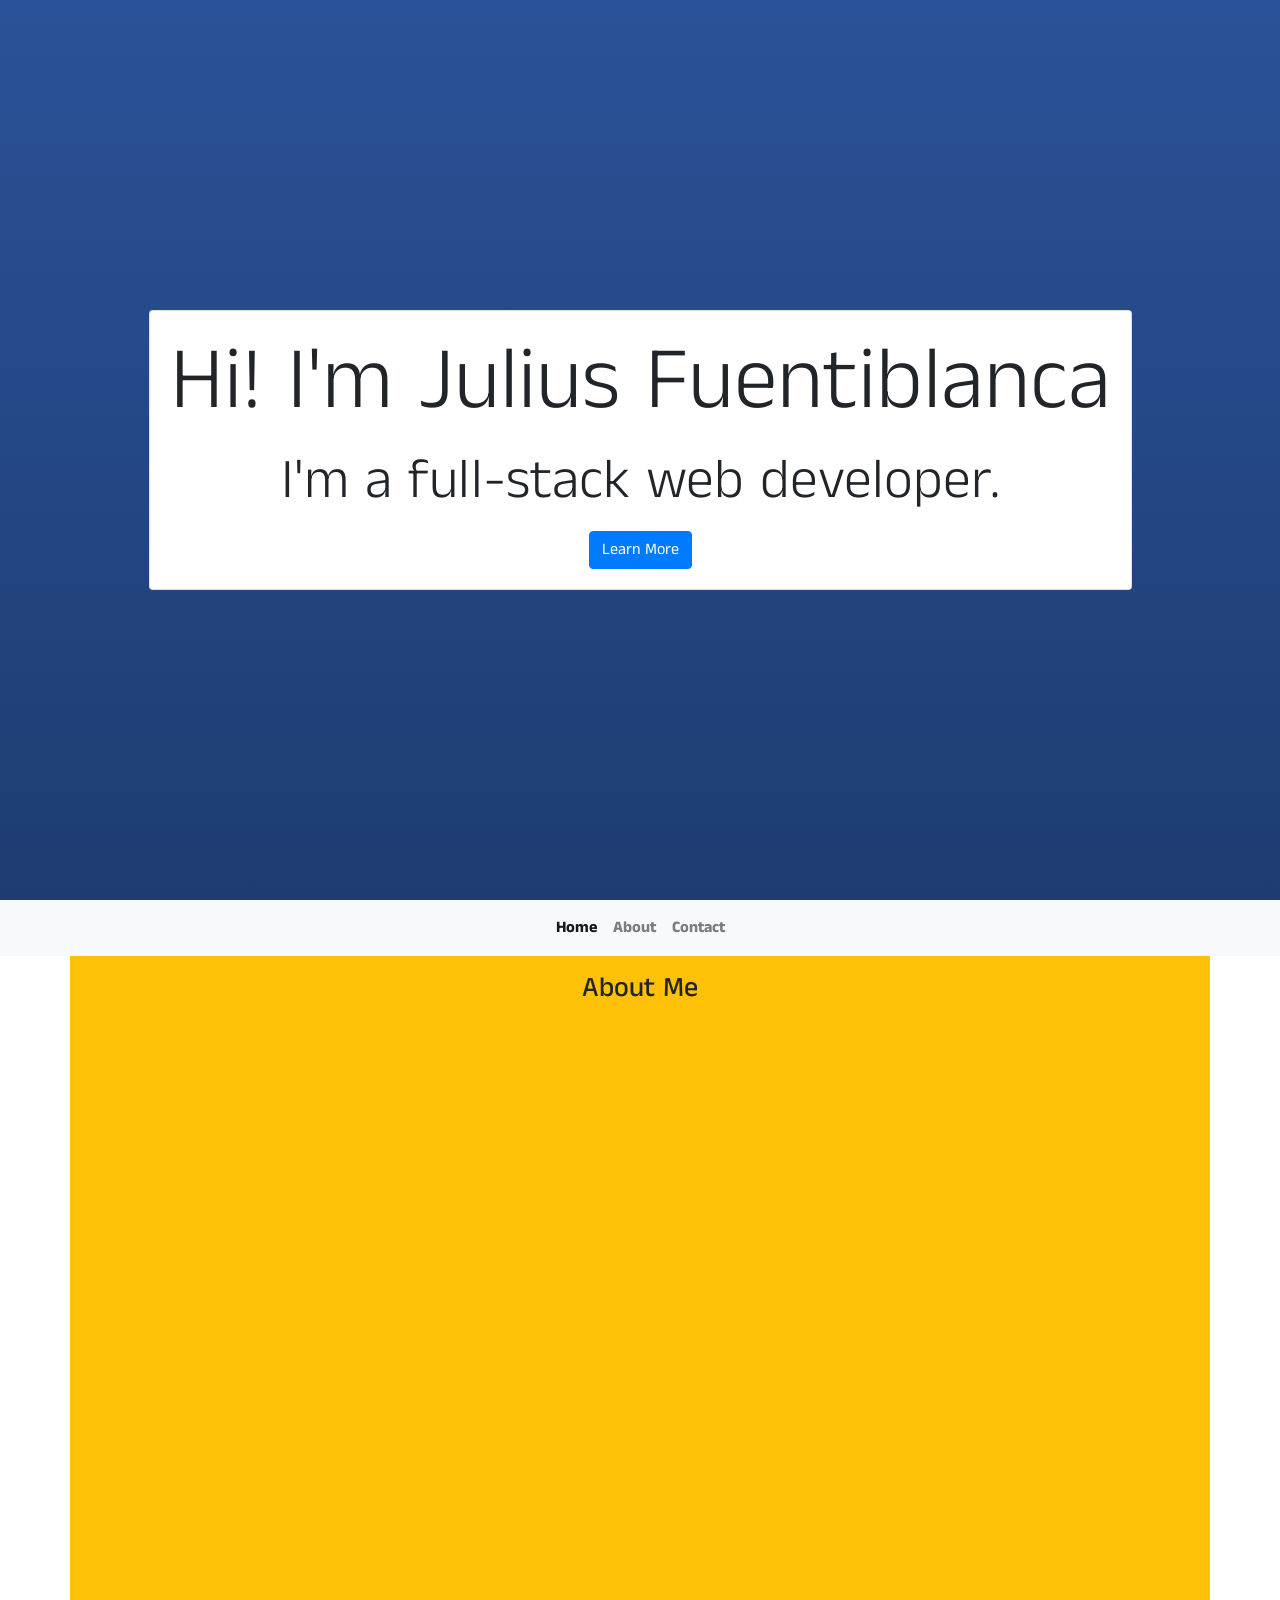
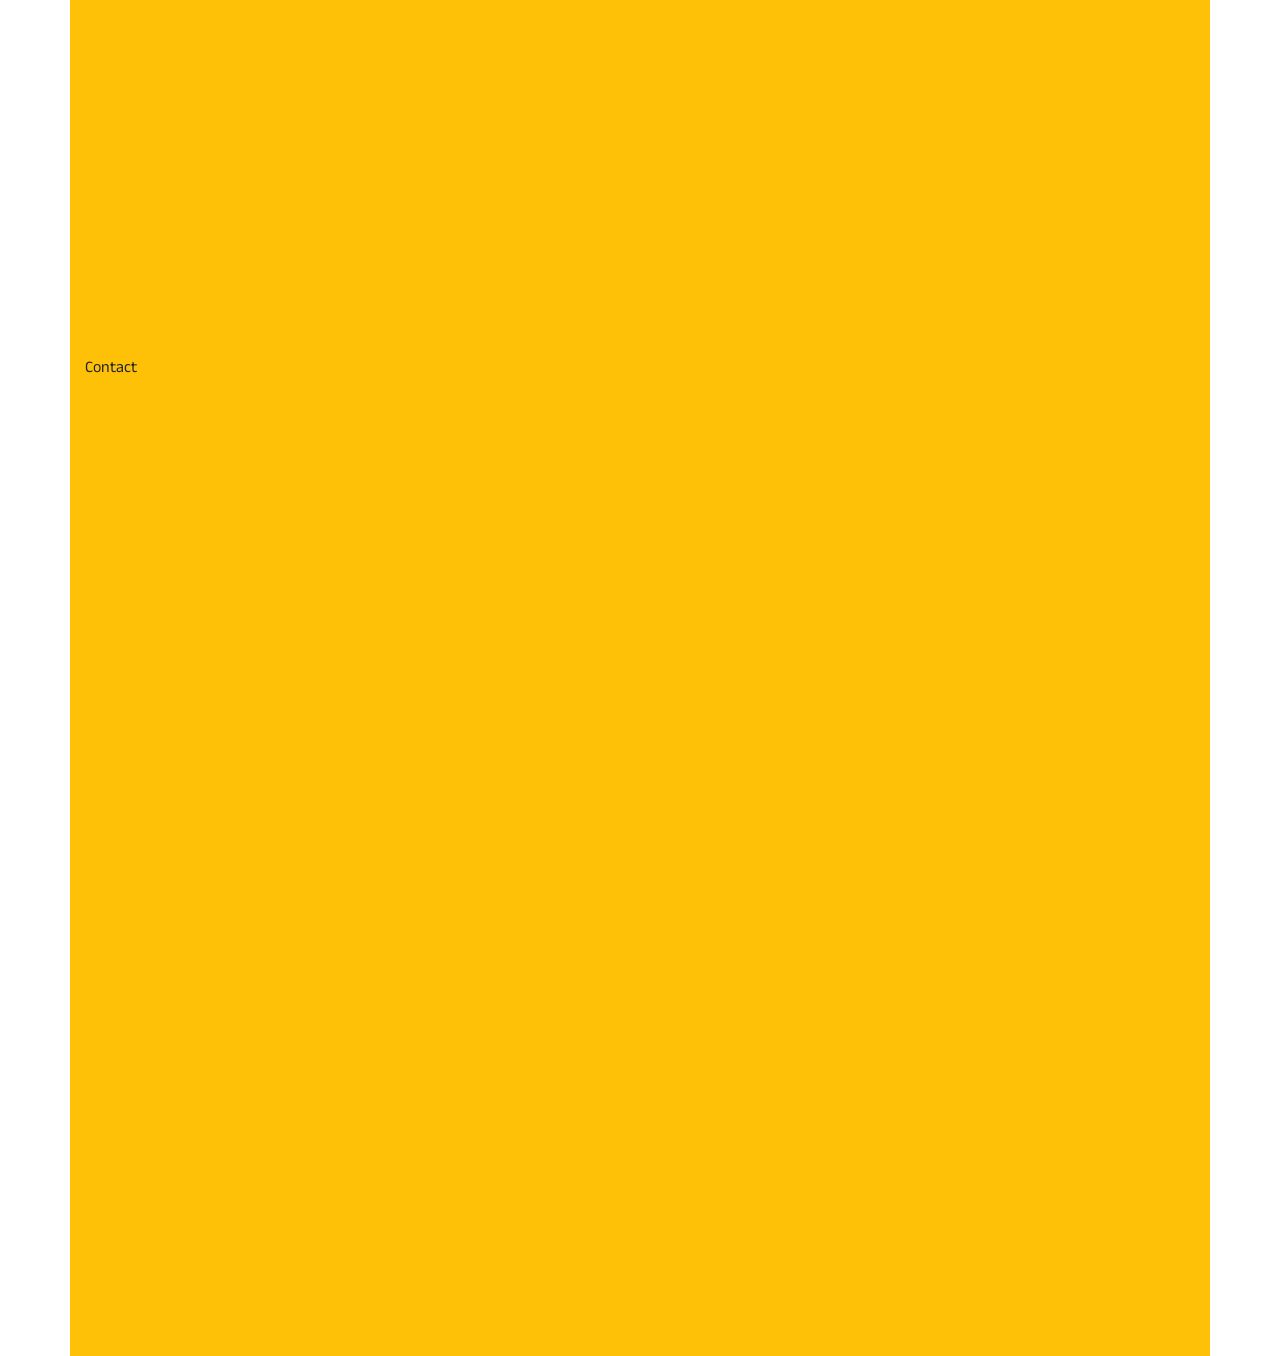
==== commit f91d2ce2: "change files" ====
--- a/sampledesign.html
+++ b/sampledesign.html
@@ -1,451 +1,86 @@
 <!DOCTYPE html>
 <html lang="en">
-  <head>
-    <meta charset="UTF-8" />
-    <meta http-equiv="X-UA-Compatible" content="IE=edge" />
-    <meta name="viewport" content="width=device-width, initial-scale=1.0" />
-    <title>Document</title>
-    <link rel="stylesheet" href="assets/style1.css" />
-    <link
-      href="https://fonts.googleapis.com/css2?family=Anek+Tamil:wght@100..800&display=swap"
-      rel="stylesheet"
-    />
-    <link rel="stylesheet" href="bootstrap/css/bootstrap.css" />
-  </head>
-  <body data-spy="scroll" data-target="#navbarScroll">
-  
+<head>
+    <meta charset="UTF-8">
+    <meta name="viewport" content="width=device-width, initial-scale=1.0">
+    <title>Navbar with Scrollspy</title>
+    <!-- Bootstrap CSS -->
+    <link href="https://stackpath.bootstrapcdn.com/bootstrap/4.5.2/css/bootstrap.min.css" rel="stylesheet">
 
- 
-    <div class="area" id="home"> 
-     
+    <link rel="stylesheet" href="assets/style.css">
+    <link rel="preconnect" href="https://fonts.googleapis.com">
+    <link rel="preconnect" href="https://fonts.gstatic.com" crossorigin>
+    <link href="https://fonts.googleapis.com/css2?family=Anek+Tamil:wght@100..800&display=swap" rel="stylesheet">
+</head>
+<body data-spy="scroll" data-target="#navbarScroll">
+    <div id="home" class="container-fluid">
+        <div class="row">
+            <div class="col-lg-12 col-md-12">
+                <section>
+                    <span></span>
+                    <span></span>
+                    <span></span>
+                    <span></span>
+                    <span></span>
+                    <span></span>
+                    <span></span>
+                    <span></span>
+                    <span></span>
+                </section>
+                <div class="d-flex justify-content-center align-items-center" style="height: 100vh;">
+                    <div class="card">
+                        <div class="card-body text-center">
+                            <h5 class="card-title display-2">Hi! I'm Julius Fuentiblanca</h5>
+                            <p class="card-text display-4">I'm a full-stack web developer.</p>
+                            <a href="#section1" class="btn btn-primary">Learn More</a>
+                        </div>
+                    </div>
+                </div>
+            </div>
+        </div>
+    </div>
+
+    <nav class="navbar navbar-expand-lg navbar-light sticky-top bg-light" id="navbarScroll">
+        <div class="container-fluid">
+            <button class="navbar-toggler" type="button" data-bs-toggle="collapse" data-bs-target="#navbarScrollContent" aria-controls="navbarScrollContent" aria-expanded="false" aria-label="Toggle navigation">
+                <span class="navbar-toggler-icon"></span>
+            </button>
+            <div class="collapse navbar-collapse" id="navbarScrollContent">
+                <ul class="navbar-nav my-2 mx-auto my-lg-0 navbar-nav-scroll">
+                    <li class="nav-item">
+                        <a class="nav-link font-weight-bolder" href="#home">Home</a>
+                    </li>
+                    <li class="nav-item">
+                        <a class="nav-link font-weight-bolder" href="#section1">About</a>
+                    </li>
+                    <li class="nav-item">
+                        <a class="nav-link font-weight-bolder" href="#section2">Contact</a>
+                    </li>
+                </ul>
+            </div>
+        </div>
+    </nav>
+
+    <div id="section1" class="container bg-warning" style="height: 1000px;">
     
-      <div class="context">
-        <div class="container-fluid">
-          <div class="row" style="width: 100%; height: auto;">
-            <!-- Left Column -->
-            <div class="col-lg-6 col-xl-6 d-flex justify-content-center align-items-center">
-              <img src="assets/img/me.png" alt="Profile Picture" class="img-fluid" style="max-height: 100%; max-width: 100%;">
-            </div>
-            <!-- Right Column -->
-            <div class="col-lg-6 col-sm-12 text-center text-light d-flex justify-content-center align-items-center">
-              <div>
-                <h1>Hi! I'm Julius Fuentiblanca</h1>
-                <h3>I'm a web & Application Developer</h3>
-              </div>
-            </div>
-          </div>
-        </div>
-        
-        </div>
-        <!-- <div class="container-fluid">
-          <div class="row">
-            <div class="col-lg-6 col-xl-6">
-              <div class="py-sm-5 py-md-5 py-0-lg">
-                  <img src="assets/img/me.png" alt="">
-              </div>
-           
-            </div>
-            <div class="col-lg-6 col-sm-12 text-center text-light d-lg-flex  justify-content-center align-items-center" style="height: 100vh;">
-              <div>
-                <h1 class="">Hi! I'm Julius Fuentiblanca</h1>
-                <h3>I'm a web & Application Developer</h3>
-              </div>
-            </div>
-            
-          </div>
-        </div> -->
-      <!-- </div> -->
-       
-      <!-- </div> -->
-    </div>
-      <ul class="circles">
-        <li></li>
-        <li></li>
-        <li></li>
-        <li></li>
-        <li></li>
-        <li></li>
-        <li></li>
-        <li></li>
-        <li></li>
-        <li></li>
-        <li></li>
-        <li></li>
-      </ul>
-    </div>
-    <div class="container-fluid px-0">
-      <nav
-        class="navbar navbar-expand-lg navbar-dark sticky-top" style="background-color: #272d43;"
-        id="navbarScroll"
-      >
-        <div class="container-fluid">
-          <button
-            class="navbar-toggler"
-            type="button"
-            data-toggle="collapse"
-            data-target="#navbarScrollContent"
-            aria-controls="navbarScrollContent"
-            aria-expanded="false"
-            aria-label="Toggle navigation"
-          >
-            <span class="navbar-toggler-icon"></span>
-          </button>
-          <div class="collapse navbar-collapse" id="navbarScrollContent">
-            <ul class="navbar-nav my-2 mx-auto my-lg-0 navbar-nav-scroll">
-              <li class="nav-item">
-                <a class="nav-link font-weight-bolder" href="#home">Home</a>
-              </li>
-              <li class="nav-item">
-                <a class="nav-link font-weight-bolder" href="#details">About</a>
-              </li>
-              <li class="nav-item">
-                <a class="nav-link font-weight-bolder" href="#projects"
-                  >Project</a
-                >
-              </li>
-              <li class="nav-item">
-                <a href="#contactme" class="nav-link font-weight-bolder"
-                  >Contact</a
-                >
-              </li>
-            </ul>
-          </div>
-        </div>
-      </nav>
+        <div class="container">
 
-      <div
-        id="details"
-        class="container-fluid px-0"
-        style="height: auto; background-color: #b7aeb1;"
-      >
-       <div class="px-5">
-        <h1 class="text-center py-5">About Me</h1>
+            <h3 class="text-center py-3">About Me</h3>
 
-        <div
-          class="row no-gutters bg-light position-relative my-2 shadow p-3 bg-white rounded bgInformation"
-        >
-     
-          <div class="col-md-12 position-static my-3 p-4 pl-md-0">
-            <div class="text-light" id="textContainer">
-              <div class="p-3">
-                  <!-- <p class="d-4">I'm <b>Julius Fuentiblanca</b></p> -->
-                  <h4 class="h5">
-                    Web-based developer & Application developer
-                  </p>
-                  <p class="fs-1">
-                    I'm currently using Laravel, ReactJS, PHP, and MySQL to develop websites with interactive web applications. I use Bootstrap and Laravel for design, ensuring a responsive and user-friendly interface. My aim is to enhance existing websites by optimizing performance, improving functionality, and adding new features to better meet user needs. Additionally, my goal is to build new web applications from scratch, making sure they are easy to grow, safe, and follow the best standards in the industry. With this approach, I aim to deliver high-quality, efficient, and easy-to-use solutions that provide smooth experiences and meet or exceed client expectations.
-                  </p>
-                  <p>Click the button below to view my other information.</p>
-                
-                  <a
-                    class="btn cmdbtn btn-outline-light my-2 mx-2"
-                    data-toggle="collapse"
-                    href="#SkillCollapse"
-                    role="button"
-                    aria-expanded="false"
-                    aria-controls="SkillCollapse"
-                    >My Skills</a
-                  >
-                  <a
-                    class="btn cmdbtn btn-outline-light mx-2 my-2"
-                    data-toggle="collapse"
-                    href="#EducationCollapse"
-                    role="button"
-                    aria-expanded="false"
-                    aria-controls="SkillCollapse"
-                    >Education</a
-                  >
-                  <a
-                    class="btn cmdbtn btn-outline-light mx-2 my-2"
-                    data-toggle="collapse"
-                    href="#PersonalInformation"
-                    role="button"
-                    aria-expanded="false"
-                    aria-controls="SkillCollapse"
-                    >Personal Information</a
-                  >
-                </p>
-              </div>
-            </div>
 
-            <div class="collapse multi-collapse my-3" id="SkillCollapse">
-              <div class="card card-body bg-light-subtle px-3">
-                <div class="row g-0">
-                  <div class="col-lg-12 col-md-12 col-sm-12 w-100">
-                    <h4>Programming Language</h4>
-                    <p>
-                      <img src="https://skillicons.dev/icons?i=php,javascript,java&theme=light" />
-                    </p>
-                    <h4>Database</h4>
-                    <p>  <img src="https://skillicons.dev/icons?i=mysql&theme=light" />   <img src="assets/img/msSqlLogo.png" class="rounded bg-light-subtle" height="48" width="48" alt=""/></p>
-                    <h4>Framework</h4>
-                    <img src="https://skillicons.dev/icons?i=laravel,bootstrap,react,tailwind&theme=light" />
-                    <img src="assets/img/inertiaJs.png"  class="rounded" height="48" width="48" alt="">
-                    <img src="assets/img/livewire.png"  class="rounded" height="48" width="48" alt="">
-                    </p>
-                    <!-- <div class="row g-0">
-                      <div class="col-lg-4 col-md-4 col-sm-12">
-                        <h5>Programming Language</h5>
-                        <div class="row">
-                          <div class="col-sm-12 g-1">
-                            <div
-                              class="d-flex flex-sm-column flex-md-column flex-lg-row"
-                            >
-                              <ul class="px-4">
-                                <li><div class="py-2">
-                                  <img src="https://skillicons.dev/icons?i=php&theme=light" />
-                                </div></li>
-                                <li><div class="py-2">
-                                  <img src="https://skillicons.dev/icons?i=javascript&theme=light" />
-                                </div></li>
-                                <li><div class="py-2">
-                                  <img src="https://skillicons.dev/icons?i=java&theme=light" />
-                                </div></li>
-                              </ul>
-                             
-                            </div>
-                          </div>
-                        </div>
-                      </div>
-                      <div class="col-lg-4 col-md-4 col-sm-12">
-                        <h5>Database</h5>
-                        <ul class="px-4">
-                          <li><div class="py-2">
-                            <img src="https://skillicons.dev/icons?i=mysql&theme=light" />
-                          </div></li>
-                          <li><div class="py-2">
-                            <img src="assets/img/msSqlLogo.png" class="rounded" height="48" width="48" alt="">
-                          </div></li>
-                        </ul>
-                      </div>
-                      <div class="col-lg-4 col-md-4 col-sm-12">
-                        <h5>Framework</h5>
-                        <div
-                          class="d-flex flex-sm-column flex-md-column flex-lg-row"
-                        >
-                          <ul class="px-4">
-                            <li><div class="py-2">
-                              <img src="https://skillicons.dev/icons?i=laravel&theme=light" />
-                            </div></li>
-                            <li><div class="py-2">
-                              <img src="https://skillicons.dev/icons?i=bootstrap&theme=light" />
-                            </div></li>
-                            <li><div class="py-2">
-                              <img src="https://skillicons.dev/icons?i=react&theme=light" />
-                            </div></li>
-                          </ul>
-                          <ul class="px-3">
-                            <li><div class="py-2">
-                              <img src="https://skillicons.dev/icons?i=tailwind&theme=light" />
-                            </div></li>
-                            <li><div class="py-2"><img src="assets/img/inertiaJs.png"  class="rounded" height="48" width="48" alt=""></div></li>
-                            <li><div class="py-2"><img src="assets/img/livewire.png"  class="rounded" height="48" width="48" alt=""></div></li>
-                          </ul>
-                        </div>
-                      </div>
-                    </div> -->
-                  </div>
-                </div>
-              </div>
-            </div>
-
-            <div class="collapse multi-collapse my-3" id="EducationCollapse">
-              <div class="card card-body bg-light px-3">
-                <div class="row">
-                  <div class="col-lg-12 col-md-12 w-100">
-                    <h5>Education Background</h5>
-                    <h6>Tertiary</h6>
-                    <p>
-                      Eulogio "Amang" Rodriguez Institute of Science and
-                      Technology <br />
-                      <small>2020 - 2024</small>
-                    </p>
-                    <h6>Senior High School</h6>
-                    <p>
-                      ABE International Business College<br />
-                      <small>2018 - 2020</small>
-                    </p>
-                    <!-- <h6>Junior High School</h6>
-                    <p>
-                      Tondo High School<br />
-                      <small>2013 - 2017</small>
-                    </p> -->
-
-                    <!-- <h6>Primary</h6>
-                    <p>
-                      Manuel L. Quezon Elementary School<br />
-                      <small>2007 - 2013</small>
-                    </p> -->
-                  </div>
-                </div>
-              </div>
-            </div>
-
-            <div class="collapse multi-collapse my-3" id="PersonalInformation">
-              <div class="card card-body bg-light px-3">
-                <div class="row">
-                  <div class="col-lg-12 col-md-12 w-100">
-                    <h5>Personal Information</h5>
-                    <h6>Name: Julius D. Fuentiblanca</h6>
-                    <h6>Contact: 09695664450</h6>
-                    <h6>Email: fuentiblanca.j.bsinfotech@gmail.com</h6>
-                  </div>
-                </div>
-              </div>
-            </div>
-          </div>
         </div>
 
-       </div>
-      <div class="container-fluid " style="background-color: #b7aeb1;">
-        <div
-        id="projects"
-        class="container-fluid py-3"
-        style="height: 105vh"
-      >
-        <div class="mx-auto text-center">
-          <h1 class="py-5">My Projects</h1>
-        </div>
-        <div class="row g-0">
-          <div class="col-lg-12 col-md-12 sm-12 w-100">
-            <div class="row g-0">
-              <div class="col-lg-4 col-md-4 col-sm-12 p-3 m-2">
-                <h4 class="text-center">Barangay Youth Program</h4>
-                <div class="flip-card">
-                  <div class="flip-card-inner">
-                    <!-- Front Side -->
-
-                    <div class="flip-card-front">
-                      <img
-                        src="assets/Project/BarangayProgram.png"
-                        alt=""
-                        class="rounded img-fluid"
-                      />
-                    </div>
-                    <!-- Back Side -->
-                    <div class="flip-card-back">
-                      <h4 class="text-center">Barangay Youth Program</h4>
-                      <p class="p-2">
-                        This is a detailed explanation of the Barangay Youth
-                        Program.
-
-                        This system manages the barangay youth program data and allows users to create accounts, enroll in programs, receive health suggestions, and access waivers. Users can join their desired programs even if their health condition is not ideally suited.
-                      </p>
-                    </div>
-                  </div>
-                </div>
-              </div>
-              <div class="col-lg-4 col-md-4 p-3 col-sm-12 m-2">
-                <h4 class="text-center">Preventive Maintenance Service</h4>
-                <div class="flip-card">
-                  <div class="flip-card-inner">
-                    <!-- Front Side -->
-                    <div class="flip-card-front">
-                      <img
-                        src="assets/Project/PMS.png"
-                        alt=""
-                        class="rounded img-fluid"
-                      />
-                    </div>
-                    <!-- Back Side -->
-                    <div class="flip-card-back py-auto">
-                      <!-- <div class="bg-primary bg-gradient text-white"> -->
-                        <h4 class="text-center">PMS</h4>
-                        <p class="h-25 overflow-auto">
-                          This system manages vehicle maintenance appointments.
-                        </p>
-                      <!-- </div> -->
-                    </div>
-                  </div>
-                </div>
-              </div>
-              <div class="col-lg-4 col-md-4 w-100">
-                <!-- <img src="assets/Project/BarangayProgram.png" alt="" class="rounded"> -->
-              </div>
-            </div>
-          </div>
-        </div>
-      </div>
-      </div>
-       <div class="container-fluid">
-        <div
-        id="contactme"
-        class="container-fluid py-5"
-        style="height: 105vh"
-      >
-        <div class="mx-auto text-center">
-          <h3 class="pt-5">Contact Me</h3>
-        </div>
-        <div class="row g-0">
-          <div class="col-lg-12 col-md-12 col-sm-12 text-center ">
-          
-            <img src="assets/img/bg-email.png" alt="" class="p-3 img-fluid rounded">
-           
-              <h4>Lets Connect</h4>
-              <a
-              class="display-2"
-              href="mailto:fuentiblanca.j.bsinfotech@gmail.com"
-              target="_blank"
-              rel="Send Email"
-              >Click here to email me</a>
-          </div>
-        </div>
-      </div>
-       </div>
-      </div>
+    
     </div>
 
+
+
+    
+    <div id="section2" class="container bg-warning" style="height: 1000px;">Contact</div>
+
     <!-- Bootstrap JS, jQuery, and Popper.js -->
-    <script src="bootstrap/js/jquery.js"></script>
-    <script src="bootstrap/js/popper.js"></script>
-    <script src="bootstrap/js/bootstrap.js"></script>
-
-    <script>
-      $(document).ready(function () {
-        $('.btn[data-toggle="collapse"]').click(function () {
-          var target = $(this).attr("href");
-          $(".collapse").not(target).collapse("hide"); // isara ang lahat ng ibang collapsible
-        });
-      });
-
-      var textContainer = document.getElementById("textContainer");
-
-      $(document).scroll(function () {
-        var scroll_pos = $(this).scrollTop();
-
-        // Adding or removing 'text-blue' class based on scroll position
-        if (scroll_pos < 730) {
-          // console.log('umay');
-          // console.log(window.scrollY);
-          $(".cmdbtn").removeClass("btn-dark");
-          $(".cmdbtn").addClass("btn-outline-light");
-
-          textContainer.classList.remove("textdark");
-          textContainer.classList.add("text-light");
-          textContainer.classList.add("bgInfod");
-          textContainer.classList.remove("bgInfol");
-        } else {
-          // console.log('awit');
-          // console.log(window.scrollY);
-          $(".cmdbtn").removeClass("btn-outline-light");
-          $(".cmdbtn").addClass("btn-dark");
-          textContainer.classList.remove("text-light");
-          textContainer.classList.add("textdark");
-          textContainer.classList.remove("bgInfol");
-          textContainer.classList.add("bgInfol");
-        }
-      });
-
-      // Log scroll position to console
-
-      //     window.addEventListener('scroll', function() {
-
-      //     if (window.scrollY > 100) { // Change 100 to the desired scroll position
-
-      //     } else {
-      //         textContainer.classList.remove('text-dark');
-      //     }
-      // });
-    </script>
-  </body>
+    <script src="https://code.jquery.com/jquery-3.5.1.slim.min.js"></script>
+    <script src="https://cdn.jsdelivr.net/npm/@popperjs/core@2.5.4/dist/umd/popper.min.js"></script>
+    <script src="https://stackpath.bootstrapcdn.com/bootstrap/4.5.2/js/bootstrap.min.js"></script>
+</body>
 </html>
--- a/assets/style.css
+++ b/assets/style.css
@@ -0,0 +1,185 @@
+*
+{
+    margin: 0;
+    padding: 0;
+    box-sizing: border-box;
+}
+body{
+    width: 100%;
+    font-family: "Anek Tamil", sans-serif;
+    overflow: scroll;
+    overflow-x: hidden;
+}
+section{
+    position: absolute;
+    top: 0;
+    left: 0;
+    width: 100%;
+    height: 100vh;
+    background: linear-gradient(to top, #1e3c72 0%, #1e3c72 1%, #2a5298 100%);
+    background-attachment:fixed;
+    animation: animateBg 50s linear infinite;
+    
+}
+
+@keyframes animateBg {
+    0%, 100%
+    {
+        transform: scale(1);
+    }
+    50%
+    {
+        transform: scale(1.2);
+    }
+}
+
+span{
+    position:absolute;
+    top: 30%;
+    left: 50%;
+    width: 4px;
+    height: 4px;
+    background-color: #fff;
+    border-radius: 50%;
+    box-shadow: 0 0 0 4px rgba(255, 255, 255, 0.1), 0 0 0 8px rgba(255, 255, 255, 0.1), 0 0 20px rgba(255, 255, 255, 1);
+    opacity: 0; 
+    animation: animate 3s linear infinite;
+}
+span::before
+{
+    content: '';
+    position: absolute;
+    top: 50%;
+    transform: translateY(-50%);
+    width: 300px;
+    height: 1px;
+    background: linear-gradient(90deg, #fff, transparent);
+}
+@keyframes animate {
+    0%
+    {
+        transform: rotate(315deg) translateX(0);
+    }
+    70%
+    {
+        opacity: 1;
+    }
+    100%{
+        transform: rotate(315deg) translateX(-1000px);
+        opacity: 0;
+    }
+}
+
+span:nth-child(1){
+    top: 0;
+    right: 0;
+    width: 4px;
+    height: 4px;
+    background-color: #fff;
+    box-shadow: 0 0 0 4px rgba(255, 255, 255, 0.1), 0 0 0 8px rgba(255, 255, 255, 0.1), 0 0 20px rgba(255, 255, 255, 1);
+    opacity: 0; 
+    animation-delay: 0;
+    animation-duration: 1s;
+}
+
+span:nth-child(2){
+    position: absolute;
+    top: 0;
+    right: 90px;
+    left: initial;
+    width: 4px;
+    height: 4px;
+    background-color: #fff;
+    box-shadow: 0 0 0 4px rgba(255, 255, 255, 0.1), 0 0 0 8px rgba(255, 255, 255, 0.1), 0 0 20px rgba(255, 255, 255, 1);
+    opacity: 0; 
+    animation-delay: 0.2s;
+    animation-duration: 2s;
+}
+
+span:nth-child(3){
+    top: 80px;
+    right: 90px;
+    left: initial;
+    background-color: #fff;
+    border-radius: 50%;
+    box-shadow: 0 0 0 4px rgba(255, 255, 255, 0.1), 0 0 0 8px rgba(255, 255, 255, 0.1), 0 0 20px rgba(255, 255, 255, 1);
+    opacity: 0; 
+    animation-delay: 0.4s;
+    animation-duration: 2s;
+}
+
+span:nth-child(4){
+    top: 80px;
+    right: 120px;
+    left: initial;
+    width: 4px;
+    height: 4px;
+    background-color: #fff;
+    box-shadow: 0 0 0 4px rgba(255, 255, 255, 0.1), 0 0 0 8px rgba(255, 255, 255, 0.1), 0 0 20px rgba(255, 255, 255, 1);
+    opacity: 0; 
+    animation-delay: 0.6s;
+    animation-duration: 1.5s;
+}
+
+span:nth-child(5){
+    top: 0;
+    right: 400px;
+    left: initial;
+    width: 4px;
+    height: 4px;
+    background-color: #fff;
+    box-shadow: 0 0 0 4px rgba(255, 255, 255, 0.1), 0 0 0 8px rgba(255, 255, 255, 0.1), 0 0 20px rgba(255, 255, 255, 1);
+    opacity: 0; 
+    animation-delay: 0.8s;
+    animation-duration: 1.8s;
+}
+
+span:nth-child(6){
+    top: 0;
+    right: 600px;
+    left: initial;
+    width: 4px;
+    height: 4px;
+    background-color: #fff;
+    box-shadow: 0 0 0 4px rgba(255, 255, 255, 0.1), 0 0 0 8px rgba(255, 255, 255, 0.1), 0 0 20px rgba(255, 255, 255, 1);
+    opacity: 0; 
+    animation-delay: 1s;
+    animation-duration: 3s;
+}
+
+span:nth-child(7){
+    top: 0;
+    right: 550px;
+    left: initial;
+    width: 4px;
+    height: 4px;
+    background-color: #fff;
+    box-shadow: 0 0 0 4px rgba(255, 255, 255, 0.1), 0 0 0 8px rgba(255, 255, 255, 0.1), 0 0 20px rgba(255, 255, 255, 1);
+    opacity: 0; 
+    animation-delay: 1.2s;
+    animation-duration: 1.75s;
+}
+
+span:nth-child(8){
+    top: 0;
+    right: 750px;
+    left: initial;
+    animation-delay: 1.4s;
+    animation-duration: 2s;
+}
+
+span:nth-child(9){
+    background-color: rebeccapurple;
+    top: 0;
+    right: 200px;
+    left: initial;
+    animation-delay: 2.25s;
+    animation-duration: 2s;
+}
+
+#section1{
+    height: 1080px;
+}
+#section2{
+    height: 500px;
+}
